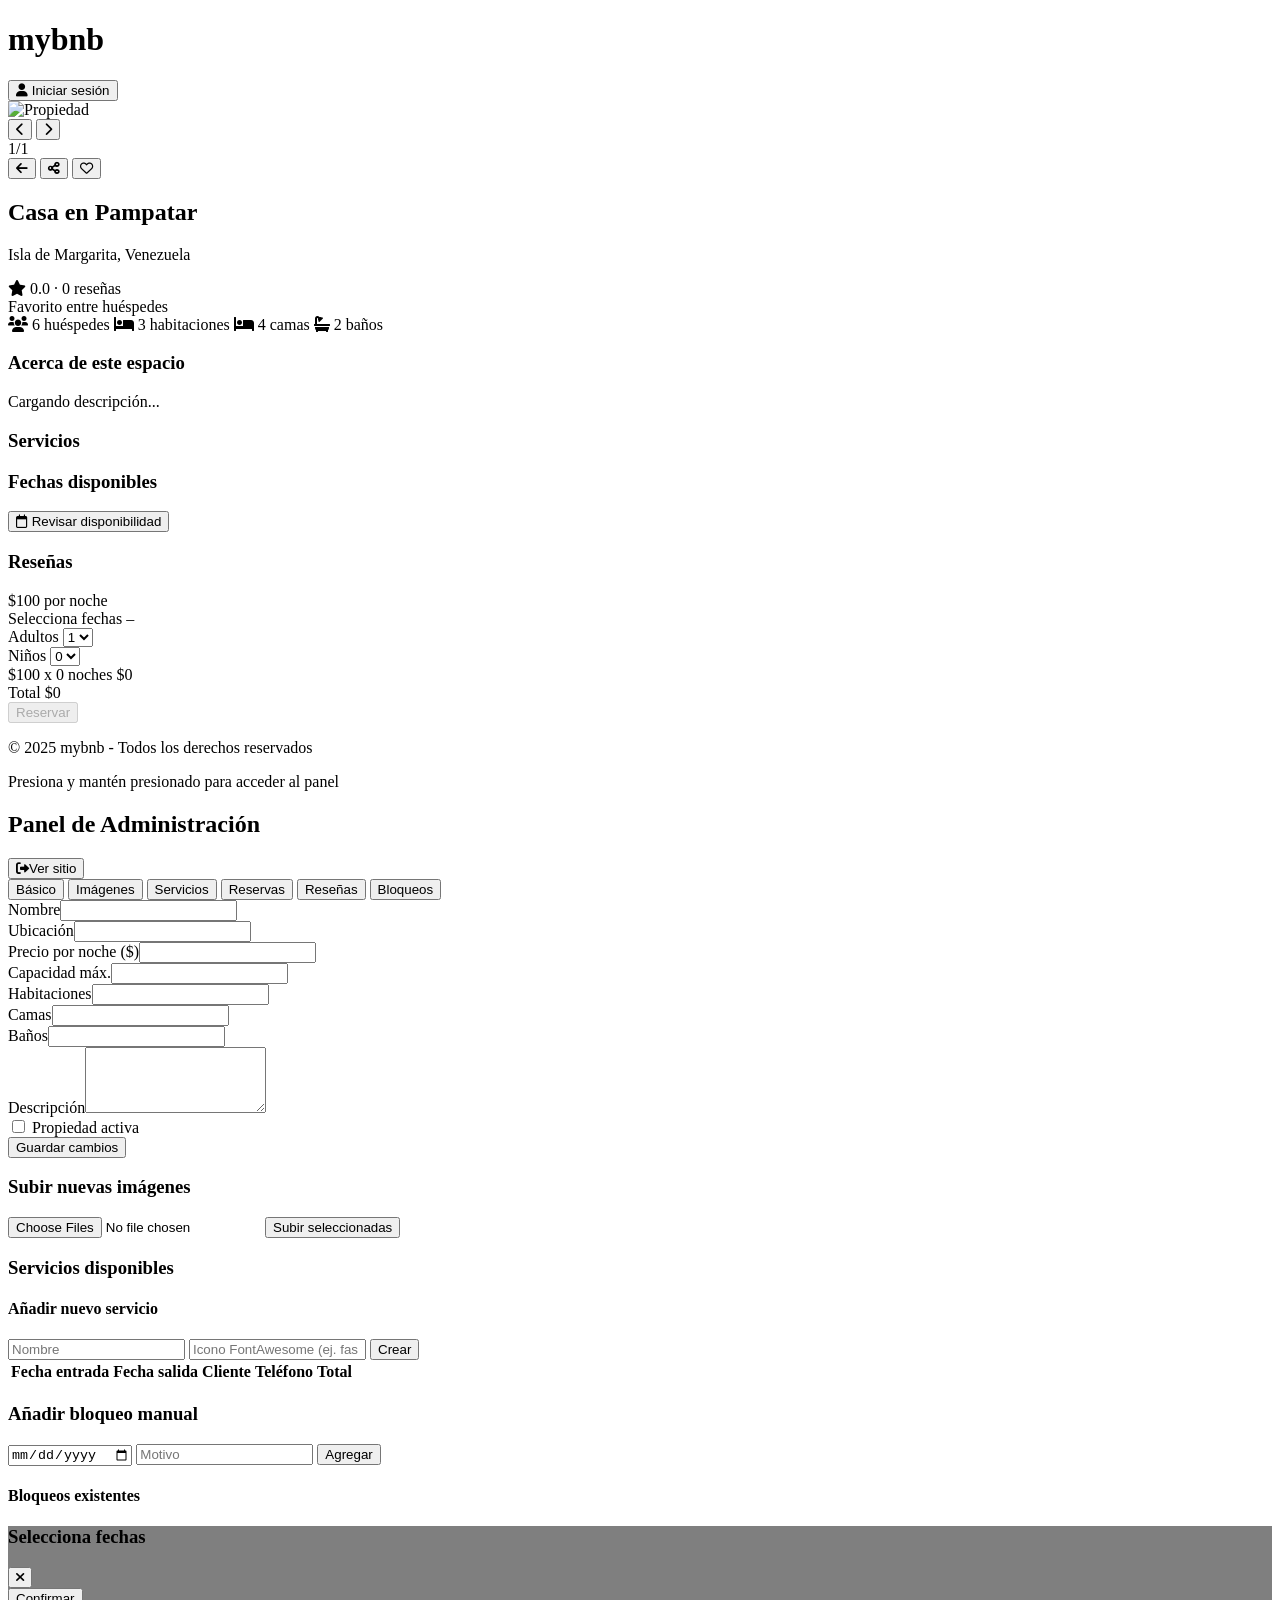
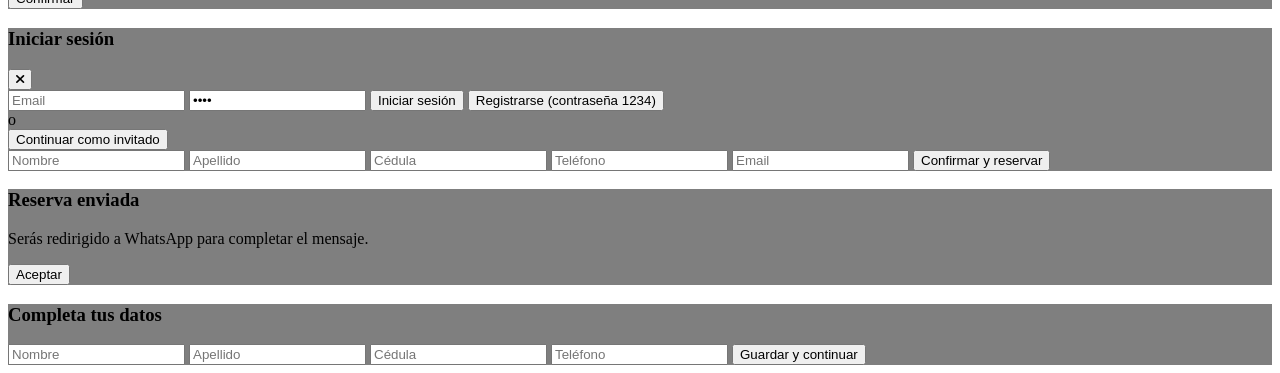
==== index.html @ 127f3fa3 "Update index.html" ====
<!DOCTYPE html>
<html lang="es">
<head>
    <meta charset="UTF-8">
    <meta name="viewport" content="width=device-width, initial-scale=1.0, maximum-scale=1.0, user-scalable=yes">
    <title>mybnb - Casa en Margarita</title>
    <!-- Tailwind CSS CDN -->
    <script src="https://cdn.tailwindcss.com"></script>
    <!-- Font Awesome -->
    <link rel="stylesheet" href="https://cdnjs.cloudflare.com/ajax/libs/font-awesome/6.0.0-beta3/css/all.min.css">
    <!-- Supabase JS -->
    <script src="https://cdn.jsdelivr.net/npm/@supabase/supabase-js@2"></script>
    <style>
        /* Estilos personalizados para el calendario y modales */
        .calendario-dia {
            @apply w-10 h-10 flex items-center justify-center rounded-full cursor-pointer transition;
        }
        .calendario-dia.ocupado {
            @apply bg-gray-200 text-gray-400 line-through cursor-not-allowed;
        }
        .calendario-dia.seleccionado {
            @apply bg-black text-white;
        }
        .calendario-dia.rango {
            @apply bg-gray-300;
        }
        .modal-overlay {
            background-color: rgba(0,0,0,0.5);
        }
        /* Estilo para la tarjeta de reserva fija en móvil */
        @media (max-width: 768px) {
            .reserva-sticky-mobile {
                position: fixed;
                bottom: 0;
                left: 0;
                right: 0;
                background: white;
                box-shadow: 0 -2px 10px rgba(0,0,0,0.1);
                padding: 1rem;
                z-index: 40;
                border-top-left-radius: 1rem;
                border-top-right-radius: 1rem;
            }
            body {
                padding-bottom: 120px; /* espacio para la tarjeta fija */
            }
        }
        .tab-panel {
            transition: opacity 0.2s;
        }
    </style>
</head>
<body class="bg-gray-50 font-sans antialiased">

<div id="app" class="relative min-h-screen">

    <!-- VISTA PÚBLICA (visible cuando no admin) -->
    <div id="publicView" class="pb-24 md:pb-0">
        <!-- HEADER -->
        <header class="bg-white shadow-sm sticky top-0 z-30">
            <div class="container mx-auto px-4 py-3 flex justify-between items-center">
                <h1 class="text-2xl font-bold text-gray-800">mybnb</h1>
                <div class="flex gap-3 items-center">
                    <button id="authBtn" class="bg-black text-white px-4 py-2 rounded-full text-sm hover:bg-gray-800 transition">
                        <i class="fas fa-user mr-1"></i> Iniciar sesión
                    </button>
                </div>
            </div>
        </header>

        <!-- CONTENIDO PRINCIPAL -->
        <main class="container mx-auto px-4 py-6 grid grid-cols-1 md:grid-cols-3 gap-8">
            <!-- Columna izquierda: info de la propiedad -->
            <div class="md:col-span-2">
                <!-- Carrusel de imágenes -->
                <div id="carrusel" class="relative rounded-2xl overflow-hidden mb-6">
                    <div class="relative h-96 md:h-[500px] bg-gray-200">
                        <img id="carruselImg" src="https://via.placeholder.com/1200x800?text=Cargando..." alt="Propiedad" class="w-full h-full object-cover">
                        <div class="absolute inset-0 flex items-center justify-between px-4">
                            <button id="carruselPrev" class="bg-white/80 hover:bg-white rounded-full w-10 h-10 flex items-center justify-center shadow-md"><i class="fas fa-chevron-left"></i></button>
                            <button id="carruselNext" class="bg-white/80 hover:bg-white rounded-full w-10 h-10 flex items-center justify-center shadow-md"><i class="fas fa-chevron-right"></i></button>
                        </div>
                        <div class="absolute bottom-4 right-4 bg-black/70 text-white px-3 py-1 rounded-full text-sm" id="carruselIndicador">1/1</div>
                        <div class="absolute top-4 left-4 flex gap-2">
                            <button class="bg-white/80 hover:bg-white rounded-full w-10 h-10 flex items-center justify-center shadow-md"><i class="fas fa-arrow-left"></i></button>
                            <button class="bg-white/80 hover:bg-white rounded-full w-10 h-10 flex items-center justify-center shadow-md"><i class="fas fa-share-alt"></i></button>
                            <button class="bg-white/80 hover:bg-white rounded-full w-10 h-10 flex items-center justify-center shadow-md"><i class="far fa-heart"></i></button>
                        </div>
                    </div>
                </div>

                <!-- Título y calificación -->
                <div class="flex justify-between items-start mb-4">
                    <div>
                        <h2 class="text-2xl font-semibold" id="propiedadNombre">Casa en Pampatar</h2>
                        <p class="text-gray-600" id="propiedadUbicacion">Isla de Margarita, Venezuela</p>
                    </div>
                    <div class="text-right">
                        <div class="flex items-center gap-1">
                            <i class="fas fa-star text-black"></i>
                            <span class="font-medium" id="promedioResenas">0.0</span>
                            <span class="text-gray-500"> · <span id="totalResenas">0</span> reseñas</span>
                        </div>
                        <span class="bg-green-100 text-green-800 text-xs px-2 py-1 rounded-full mt-1 inline-block">Favorito entre huéspedes</span>
                    </div>
                </div>

                <!-- Detalles rápidos -->
                <div class="flex flex-wrap gap-4 text-sm text-gray-600 mb-6 border-b pb-6">
                    <span><i class="fas fa-users mr-1"></i> <span id="propiedadCapacidad">6</span> huéspedes</span>
                    <span><i class="fas fa-bed mr-1"></i> <span id="propiedadHabitaciones">3</span> habitaciones</span>
                    <span><i class="fas fa-bed mr-1"></i> <span id="propiedadCamas">4</span> camas</span>
                    <span><i class="fas fa-bath mr-1"></i> <span id="propiedadBanos">2</span> baños</span>
                </div>

                <!-- Acerca de este espacio -->
                <div class="mb-8">
                    <h3 class="text-xl font-semibold mb-3">Acerca de este espacio</h3>
                    <p class="text-gray-700" id="propiedadDescripcion">Cargando descripción...</p>
                </div>

                <!-- Servicios -->
                <div class="mb-8">
                    <h3 class="text-xl font-semibold mb-4">Servicios</h3>
                    <div id="listaServicios" class="grid grid-cols-2 md:grid-cols-3 gap-4"></div>
                </div>

                <!-- Fechas disponibles (modal) -->
                <div class="mb-8">
                    <h3 class="text-xl font-semibold mb-3">Fechas disponibles</h3>
                    <button id="abrirCalendarioBtn" class="border rounded-lg px-6 py-3 hover:bg-gray-100 transition">
                        <i class="far fa-calendar mr-2"></i> Revisar disponibilidad
                    </button>
                </div>

                <!-- Reseñas -->
                <div class="mb-8">
                    <h3 class="text-xl font-semibold mb-4">Reseñas</h3>
                    <div id="listaResenas" class="space-y-6"></div>
                </div>
            </div>

            <!-- Columna derecha: tarjeta de reserva sticky -->
            <div class="md:col-span-1">
                <div id="reservaCard" class="bg-white rounded-2xl shadow-xl p-6 md:sticky md:top-24 border reserva-sticky-mobile">
                    <div class="flex justify-between items-center mb-4">
                        <span class="text-2xl font-semibold">$<span id="precioNoche">100</span></span>
                        <span class="text-gray-600">por noche</span>
                    </div>
                    <div id="fechasSeleccionadas" class="border rounded-lg p-3 mb-4 text-sm bg-gray-50">
                        <span id="checkInDisplay">Selecciona fechas</span> – <span id="checkOutDisplay"></span>
                    </div>
                    <div class="flex gap-4 mb-4">
                        <div class="flex-1">
                            <label class="block text-xs text-gray-500">Adultos</label>
                            <select id="adultosSelect" class="w-full border-b py-2">
                                <option>1</option><option>2</option><option>3</option><option>4</option><option>5</option><option>6</option>
                            </select>
                        </div>
                        <div class="flex-1">
                            <label class="block text-xs text-gray-500">Niños</label>
                            <select id="ninosSelect" class="w-full border-b py-2">
                                <option>0</option><option>1</option><option>2</option><option>3</option>
                            </select>
                        </div>
                    </div>
                    <div class="flex justify-between text-sm mb-4">
                        <span>$<span id="precioNocheCalc">100</span> x <span id="nochesCount">0</span> noches</span>
                        <span>$<span id="subtotal">0</span></span>
                    </div>
                    <div class="flex justify-between font-semibold text-lg mb-6">
                        <span>Total</span>
                        <span>$<span id="total">0</span></span>
                    </div>
                    <button id="reservarBtn" class="w-full bg-black text-white py-3 rounded-lg hover:bg-gray-800 transition disabled:bg-gray-300 disabled:cursor-not-allowed" disabled>
                        Reservar
                    </button>
                </div>
            </div>
        </main>

        <!-- FOOTER (con área de long-press) -->
        <footer id="footer" class="bg-white border-t mt-12 py-6 text-center text-gray-500 text-sm">
            <p>© 2025 mybnb - Todos los derechos reservados</p>
            <p class="text-xs mt-2">Presiona y mantén presionado para acceder al panel</p>
        </footer>
    </div>

    <!-- VISTA ADMIN (oculta por defecto) -->
    <div id="adminView" class="hidden bg-gray-100 min-h-screen">
        <div class="container mx-auto px-4 py-6">
            <div class="flex justify-between items-center mb-6">
                <h2 class="text-3xl font-bold">Panel de Administración</h2>
                <button id="salirAdminBtn" class="bg-black text-white px-4 py-2 rounded-lg text-sm">
                    <i class="fas fa-sign-out-alt mr-2"></i>Ver sitio
                </button>
            </div>

            <!-- Tabs -->
            <div class="border-b border-gray-300 mb-6">
                <nav class="flex flex-wrap gap-4">
                    <button data-tab="basico" class="tab-btn px-4 py-2 font-medium text-black border-b-2 border-black">Básico</button>
                    <button data-tab="imagenes" class="tab-btn px-4 py-2 font-medium text-gray-500">Imágenes</button>
                    <button data-tab="servicios" class="tab-btn px-4 py-2 font-medium text-gray-500">Servicios</button>
                    <button data-tab="reservas" class="tab-btn px-4 py-2 font-medium text-gray-500">Reservas</button>
                    <button data-tab="resenas" class="tab-btn px-4 py-2 font-medium text-gray-500">Reseñas</button>
                    <button data-tab="bloqueos" class="tab-btn px-4 py-2 font-medium text-gray-500">Bloqueos</button>
                </nav>
            </div>

            <!-- Contenido de los tabs -->
            <div id="tabBasico" class="tab-panel">
                <form id="formBasico" class="bg-white rounded-xl p-6 shadow max-w-2xl">
                    <div class="grid grid-cols-2 gap-4">
                        <div><label>Nombre</label><input type="text" id="adminNombre" class="border p-2 w-full rounded"></div>
                        <div><label>Ubicación</label><input type="text" id="adminUbicacion" class="border p-2 w-full rounded"></div>
                        <div><label>Precio por noche ($)</label><input type="number" id="adminPrecio" class="border p-2 w-full rounded"></div>
                        <div><label>Capacidad máx.</label><input type="number" id="adminCapacidad" class="border p-2 w-full rounded"></div>
                        <div><label>Habitaciones</label><input type="number" id="adminHabitaciones" class="border p-2 w-full rounded"></div>
                        <div><label>Camas</label><input type="number" id="adminCamas" class="border p-2 w-full rounded"></div>
                        <div><label>Baños</label><input type="number" id="adminBanos" class="border p-2 w-full rounded"></div>
                        <div class="col-span-2"><label>Descripción</label><textarea id="adminDescripcion" rows="4" class="border p-2 w-full rounded"></textarea></div>
                        <div class="col-span-2 flex items-center gap-2"><input type="checkbox" id="adminActiva"> <label>Propiedad activa</label></div>
                    </div>
                    <button type="submit" class="mt-4 bg-black text-white px-6 py-2 rounded-lg">Guardar cambios</button>
                </form>
            </div>

            <div id="tabImagenes" class="tab-panel hidden">
                <div class="bg-white rounded-xl p-6 shadow">
                    <h3 class="font-semibold mb-4">Subir nuevas imágenes</h3>
                    <input type="file" id="uploadImagenes" multiple accept="image/*" class="mb-4">
                    <button id="subirImagenesBtn" class="bg-black text-white px-4 py-2 rounded-lg mb-6">Subir seleccionadas</button>
                    <div id="galeriaAdmin" class="grid grid-cols-2 md:grid-cols-4 gap-4"></div>
                </div>
            </div>

            <div id="tabServicios" class="tab-panel hidden">
                <div class="bg-white rounded-xl p-6 shadow">
                    <h3 class="font-semibold mb-4">Servicios disponibles</h3>
                    <div id="serviciosChecklist" class="space-y-2 mb-6"></div>
                    <h4 class="font-medium">Añadir nuevo servicio</h4>
                    <div class="flex gap-2 mt-2">
                        <input type="text" id="nuevoServicioNombre" placeholder="Nombre" class="border p-2 rounded flex-1">
                        <input type="text" id="nuevoServicioIcono" placeholder="Icono FontAwesome (ej. fas fa-wifi)" class="border p-2 rounded flex-1">
                        <button id="crearServicioBtn" class="bg-black text-white px-4 py-2 rounded">Crear</button>
                    </div>
                </div>
            </div>

            <div id="tabReservas" class="tab-panel hidden">
                <div class="bg-white rounded-xl p-6 shadow overflow-auto">
                    <table class="min-w-full">
                        <thead><tr><th>Fecha entrada</th><th>Fecha salida</th><th>Cliente</th><th>Teléfono</th><th>Total</th></tr></thead>
                        <tbody id="tablaReservas"></tbody>
                    </table>
                </div>
            </div>

            <div id="tabResenas" class="tab-panel hidden">
                <div class="bg-white rounded-xl p-6 shadow">
                    <div id="listaResenasAdmin" class="space-y-4"></div>
                </div>
            </div>

            <div id="tabBloqueos" class="tab-panel hidden">
                <div class="bg-white rounded-xl p-6 shadow">
                    <h3 class="font-semibold mb-4">Añadir bloqueo manual</h3>
                    <div class="flex gap-2">
                        <input type="date" id="bloqueoFecha" class="border p-2 rounded">
                        <input type="text" id="bloqueoMotivo" placeholder="Motivo" class="border p-2 rounded flex-1">
                        <button id="agregarBloqueoBtn" class="bg-black text-white px-4 py-2 rounded">Agregar</button>
                    </div>
                    <h4 class="font-semibold mt-6 mb-2">Bloqueos existentes</h4>
                    <div id="listaBloqueos" class="space-y-2"></div>
                </div>
            </div>
        </div>
    </div>

    <!-- MODALES -->
    <!-- Modal calendario -->
    <div id="modalCalendario" class="fixed inset-0 modal-overlay hidden items-center justify-center z-50">
        <div class="bg-white rounded-2xl p-6 max-w-2xl w-full mx-4 max-h-[90vh] overflow-y-auto">
            <div class="flex justify-between items-center mb-4">
                <h3 class="text-xl font-semibold">Selecciona fechas</h3>
                <button id="cerrarCalendario" class="text-gray-500"><i class="fas fa-times"></i></button>
            </div>
            <div id="calendarioContainer" class="grid grid-cols-7 gap-1 text-center"></div>
            <div class="flex justify-end mt-6">
                <button id="confirmarFechas" class="bg-black text-white px-6 py-2 rounded-lg">Confirmar</button>
            </div>
        </div>
    </div>

    <!-- Modal autenticación / invitado -->
    <div id="modalAuth" class="fixed inset-0 modal-overlay hidden items-center justify-center z-50">
        <div class="bg-white rounded-2xl p-6 max-w-md w-full mx-4">
            <div class="flex justify-between items-center mb-4">
                <h3 class="text-xl font-semibold" id="authModalTitle">Iniciar sesión</h3>
                <button id="cerrarAuth" class="text-gray-500"><i class="fas fa-times"></i></button>
            </div>
            <div id="authForm">
                <input type="email" id="authEmail" placeholder="Email" class="border p-2 w-full rounded mb-3">
                <input type="password" id="authPassword" placeholder="Contraseña" value="1234" class="border p-2 w-full rounded mb-3">
                <button id="loginBtn" class="bg-black text-white px-4 py-2 w-full rounded mb-2">Iniciar sesión</button>
                <button id="registroBtn" class="bg-gray-200 px-4 py-2 w-full rounded">Registrarse (contraseña 1234)</button>
                <div class="my-4 text-center text-gray-500">o</div>
                <button id="invitadoBtn" class="border border-black text-black px-4 py-2 w-full rounded">Continuar como invitado</button>
            </div>
            <div id="invitadoForm" class="hidden">
                <input type="text" id="invitadoNombre" placeholder="Nombre" class="border p-2 w-full rounded mb-3">
                <input type="text" id="invitadoApellido" placeholder="Apellido" class="border p-2 w-full rounded mb-3">
                <input type="text" id="invitadoCedula" placeholder="Cédula" class="border p-2 w-full rounded mb-3">
                <input type="tel" id="invitadoTelefono" placeholder="Teléfono" class="border p-2 w-full rounded mb-3">
                <input type="email" id="invitadoEmail" placeholder="Email" class="border p-2 w-full rounded mb-3">
                <button id="confirmarInvitado" class="bg-black text-white px-4 py-2 w-full rounded">Confirmar y reservar</button>
            </div>
        </div>
    </div>

    <!-- Modal de confirmación de reserva -->
    <div id="modalConfirmacion" class="fixed inset-0 modal-overlay hidden items-center justify-center z-50">
        <div class="bg-white rounded-2xl p-6 max-w-sm w-full mx-4">
            <h3 class="text-xl font-semibold mb-4">Reserva enviada</h3>
            <p>Serás redirigido a WhatsApp para completar el mensaje.</p>
            <button id="cerrarConfirmacion" class="mt-4 bg-black text-white px-4 py-2 w-full rounded">Aceptar</button>
        </div>
    </div>

    <!-- Modal para completar datos de perfil (usuario autenticado) -->
    <div id="modalCompletarPerfil" class="fixed inset-0 modal-overlay hidden items-center justify-center z-50">
        <div class="bg-white rounded-2xl p-6 max-w-md w-full mx-4">
            <h3 class="text-xl font-semibold mb-4">Completa tus datos</h3>
            <input type="text" id="perfilNombre" placeholder="Nombre" class="border p-2 w-full rounded mb-3">
            <input type="text" id="perfilApellido" placeholder="Apellido" class="border p-2 w-full rounded mb-3">
            <input type="text" id="perfilCedula" placeholder="Cédula" class="border p-2 w-full rounded mb-3">
            <input type="tel" id="perfilTelefono" placeholder="Teléfono" class="border p-2 w-full rounded mb-3">
            <button id="guardarPerfilBtn" class="bg-black text-white px-4 py-2 w-full rounded">Guardar y continuar</button>
        </div>
    </div>
</div>

<script>
    (function() {
        // ==================== CONFIGURACIÓN SUPABASE ====================
        const SUPABASE_URL = 'https://aflnlhmlojfzrzfdpchz.supabase.co';
        
        // IMPORTANTE: Usamos la clave legacy anon (la larga) que SÍ funciona con RLS
        const SUPABASE_ANON_KEY = 'sb_publishable_epxLevdKzM7YI3GAXw2iSQ_jrbUuhzJ';
        
        // Verificación de que la librería está cargada
        if (!window.supabase) {
            console.error('¡La librería Supabase no se cargó! Verifica la conexión a internet y el script.');
        } else {
            console.log('Librería Supabase cargada correctamente.');
        }
        
        const supabase = window.supabase.createClient(SUPABASE_URL, SUPABASE_ANON_KEY);
        
        // Logs para depuración (puedes borrarlos después)
        console.log('Cliente Supabase creado:', supabase ? 'Sí' : 'No');
        console.log('URL:', SUPABASE_URL);
        console.log('KEY (primeros 20):', SUPABASE_ANON_KEY.substring(0,20) + '...');

        // ID de la propiedad que estamos gestionando (por ahora fijo)
        const PROPIEDAD_ID = 1;

        // Teléfono del anfitrión (para WhatsApp)
        const TELEFONO_ANFITRION = '+584248119014';

        // ==================== ESTADO GLOBAL ====================
        let currentUser = null; // usuario autenticado (objeto de Supabase Auth)
        let currentUserProfile = null; // perfil del usuario autenticado
        let isAdmin = false; // modo admin activado?
        let propiedad = {};
        let imagenes = [];
        let servicios = [];
        let serviciosPropiedad = [];
        let resenas = [];
        let reservas = [];
        let bloqueos = [];
        let fechasOcupadas = []; // fechas ocupadas como strings 'YYYY-MM-DD'
        let selectedCheckIn = null; // Date (UTC mediodía)
        let selectedCheckOut = null;
        let adultos = 2;
        let ninos = 0;
        let imagenesCarrusel = [];
        let currentCarruselIndex = 0;

        // ==================== FUNCIONES AUXILIARES ====================
        function parseDate(str) {
            // Retorna un objeto Date a las 12:00 UTC para evitar problemas de zona horaria
            const [y, m, d] = str.split('-');
            return new Date(Date.UTC(y, m-1, d, 12, 0, 0));
        }
        function formatDate(date) {
            return date.toISOString().split('T')[0];
        }

        function notificar(mensaje, error = false) {
            alert((error ? '❌ ' : '✅ ') + mensaje);
        }

        // ==================== CARGAR DATOS DE SUPABASE ====================
        async function cargarPropiedad() {
            try {
                const { data, error } = await supabase.from('propiedades').select('*').eq('id', PROPIEDAD_ID).single();
                if (error) { 
                    console.error('Error cargando propiedad', error); 
                    notificar('Error al cargar propiedad: ' + error.message, true); 
                } else {
                    propiedad = data;
                    actualizarUIPropiedad();
                }
            } catch (e) {
                console.error('Excepción en cargarPropiedad:', e);
                notificar('Error de conexión con Supabase', true);
            }
        }

        async function cargarImagenes() {
            const { data, error } = await supabase.from('imagenes').select('*').eq('propiedad_id', PROPIEDAD_ID).order('orden');
            if (error) console.error(error);
            else {
                imagenes = data;
                imagenesCarrusel = imagenes.map(img => img.url);
                if (imagenesCarrusel.length === 0) imagenesCarrusel = ['https://via.placeholder.com/1200x800?text=Sin+imagenes'];
                currentCarruselIndex = 0;
                actualizarCarrusel();
            }
        }

        async function cargarServicios() {
            const { data: todos, error: e1 } = await supabase.from('servicios').select('*');
            if (e1) console.error(e1);
            else servicios = todos;

            const { data: propserv, error: e2 } = await supabase.from('propiedad_servicios').select('servicio_id').eq('propiedad_id', PROPIEDAD_ID);
            if (e2) console.error(e2);
            else serviciosPropiedad = propserv.map(ps => ps.servicio_id);

            actualizarUIServicios();
        }

        async function cargarResenas() {
            const { data, error } = await supabase.from('resenas').select('*').eq('propiedad_id', PROPIEDAD_ID).eq('visible', true);
            if (error) console.error(error);
            else {
                resenas = data;
                actualizarUIResenas();
                calcularPromedio();
            }
        }

        async function cargarReservas() {
            const { data, error } = await supabase.from('reservas').select('*').eq('propiedad_id', PROPIEDAD_ID);
            if (error) console.error(error);
            else reservas = data;
        }

        async function cargarBloqueos() {
            const { data, error } = await supabase.from('bloqueos').select('*').eq('propiedad_id', PROPIEDAD_ID);
            if (error) console.error(error);
            else bloqueos = data;
        }

        async function actualizarFechasOcupadas() {
            fechasOcupadas = [];
            reservas.forEach(r => {
                let start = parseDate(r.check_in);
                let end = parseDate(r.check_out);
                for (let d = new Date(start); d < end; d.setUTCDate(d.getUTCDate() + 1)) {
                    fechasOcupadas.push(formatDate(d));
                }
            });
            bloqueos.forEach(b => {
                fechasOcupadas.push(b.fecha);
            });
        }

        async function cargarTodo() {
            await cargarPropiedad();
            await cargarImagenes();
            await cargarServicios();
            await cargarResenas();
            await cargarReservas();
            await cargarBloqueos();
            await actualizarFechasOcupadas();
            if (isAdmin) {
                renderAdminPanels();
            }
        }

        // ==================== UI PÚBLICA ====================
        function actualizarUIPropiedad() {
            document.getElementById('propiedadNombre').innerText = propiedad.nombre || 'Casa en Pampatar';
            document.getElementById('propiedadUbicacion').innerText = propiedad.ubicacion || 'Isla de Margarita';
            document.getElementById('propiedadCapacidad').innerText = propiedad.capacidad_max || '6';
            document.getElementById('propiedadHabitaciones').innerText = propiedad.habitaciones || '3';
            document.getElementById('propiedadCamas').innerText = propiedad.camas || '4';
            document.getElementById('propiedadBanos').innerText = propiedad.banos || '2';
            document.getElementById('propiedadDescripcion').innerText = propiedad.descripcion || 'Cargando descripción...';
            document.getElementById('precioNoche').innerText = propiedad.precio_noche || '100';
            document.getElementById('precioNocheCalc').innerText = propiedad.precio_noche || '100';
        }

        function actualizarUIServicios() {
            const container = document.getElementById('listaServicios');
            container.innerHTML = '';
            servicios.forEach(s => {
                if (serviciosPropiedad.includes(s.id)) {
                    const div = document.createElement('div');
                    div.className = 'flex items-center gap-2';
                    div.innerHTML = `<i class="${s.icono || 'fas fa-check'} text-gray-600"></i><span>${s.nombre}</span>`;
                    container.appendChild(div);
                }
            });
        }

        function actualizarUIResenas() {
            const container = document.getElementById('listaResenas');
            container.innerHTML = '';
            resenas.forEach(r => {
                const div = document.createElement('div');
                div.className = 'border-b pb-4';
                div.innerHTML = `
                    <div class="flex items-center gap-2 mb-2">
                        <div class="w-10 h-10 bg-gray-300 rounded-full flex items-center justify-center">
                            <i class="fas fa-user text-gray-500"></i>
                        </div>
                        <div>
                            <p class="font-medium">${r.nombre_cliente}</p>
                            <p class="text-sm text-gray-500">${r.fecha}</p>
                        </div>
                    </div>
                    <div class="flex items-center gap-1 mb-1">
                        ${Array.from({length:5}, (_,i) => `<i class="fas fa-star ${i<r.calificacion ? 'text-black' : 'text-gray-300'} text-sm"></i>`).join('')}
                    </div>
                    <p class="text-gray-700">${r.comentario}</p>
                `;
                container.appendChild(div);
            });
        }

        function calcularPromedio() {
            if (resenas.length === 0) {
                document.getElementById('promedioResenas').innerText = '0.0';
                document.getElementById('totalResenas').innerText = '0';
                return;
            }
            const sum = resenas.reduce((acc, r) => acc + r.calificacion, 0);
            const avg = (sum / resenas.length).toFixed(1);
            document.getElementById('promedioResenas').innerText = avg;
            document.getElementById('totalResenas').innerText = resenas.length;
        }

        // Carrusel
        function actualizarCarrusel() {
            const img = document.getElementById('carruselImg');
            img.src = imagenesCarrusel[currentCarruselIndex];
            document.getElementById('carruselIndicador').innerText = `${currentCarruselIndex+1}/${imagenesCarrusel.length}`;
        }

        document.getElementById('carruselPrev').addEventListener('click', ()=>{
            currentCarruselIndex = (currentCarruselIndex - 1 + imagenesCarrusel.length) % imagenesCarrusel.length;
            actualizarCarrusel();
        });
        document.getElementById('carruselNext').addEventListener('click', ()=>{
            currentCarruselIndex = (currentCarruselIndex + 1) % imagenesCarrusel.length;
            actualizarCarrusel();
        });

        // ==================== CALENDARIO Y SELECCIÓN DE FECHAS ====================
        const modalCalendario = document.getElementById('modalCalendario');
        const abrirCalendarioBtn = document.getElementById('abrirCalendarioBtn');
        const cerrarCalendario = document.getElementById('cerrarCalendario');
        const calendarioContainer = document.getElementById('calendarioContainer');
        const confirmarFechas = document.getElementById('confirmarFechas');
        let currentMonth = new Date();
        currentMonth.setDate(1);

        function generarCalendario() {
            const year = currentMonth.getUTCFullYear();
            const month = currentMonth.getUTCMonth();
            const primerDia = new Date(Date.UTC(year, month, 1));
            const ultimoDia = new Date(Date.UTC(year, month+1, 0));
            const diasEnMes = ultimoDia.getUTCDate();
            let html = '';
            const diasSemana = ['Do', 'Lu', 'Ma', 'Mi', 'Ju', 'Vi', 'Sa'];
            diasSemana.forEach(d => html += `<div class="font-semibold text-sm">${d}</div>`);

            // Ajuste: primerDia.getUTCDay() da el día de la semana (0=domingo)
            for (let i = 0; i < primerDia.getUTCDay(); i++) html += '<div></div>';

            for (let d = 1; d <= diasEnMes; d++) {
                const fecha = new Date(Date.UTC(year, month, d, 12));
                const fechaStr = formatDate(fecha);
                const ocupado = fechasOcupadas.includes(fechaStr);
                const seleccionado = (selectedCheckIn && formatDate(selectedCheckIn) === fechaStr) || (selectedCheckOut && formatDate(selectedCheckOut) === fechaStr);
                const enRango = selectedCheckIn && selectedCheckOut && fecha > selectedCheckIn && fecha < selectedCheckOut && !ocupado;
                let clase = 'calendario-dia';
                if (ocupado) clase += ' ocupado';
                if (seleccionado) clase += ' seleccionado';
                else if (enRango) clase += ' rango';
                html += `<div class="${clase}" data-fecha="${fechaStr}">${d}</div>`;
            }
            calendarioContainer.innerHTML = html;

            document.querySelectorAll('.calendario-dia:not(.ocupado)').forEach(el => {
                el.addEventListener('click', (e) => {
                    const fechaStr = e.target.dataset.fecha;
                    const fecha = parseDate(fechaStr);
                    if (!selectedCheckIn || (selectedCheckIn && selectedCheckOut)) {
                        selectedCheckIn = fecha;
                        selectedCheckOut = null;
                    } else if (selectedCheckIn && !selectedCheckOut) {
                        if (fecha <= selectedCheckIn) {
                            selectedCheckIn = fecha;
                        } else {
                            // Verificar disponibilidad del rango
                            rangoDisponible(selectedCheckIn, fecha).then(disponible => {
                                if (disponible) {
                                    selectedCheckOut = fecha;
                                } else {
                                    notificar('Hay fechas ocupadas en el rango seleccionado', true);
                                }
                                generarCalendario();
                                actualizarResumenFechas();
                            });
                            return; // evitar doble render
                        }
                    }
                    generarCalendario();
                    actualizarResumenFechas();
                });
            });
        }

        async function rangoDisponible(checkIn, checkOut) {
            const checkInStr = formatDate(checkIn);
            const checkOutStr = formatDate(checkOut);
            // Verificar reservas que se solapen
            const { data: reservasOcupadas } = await supabase
                .from('reservas')
                .select('*')
                .eq('propiedad_id', PROPIEDAD_ID)
                .or(`check_in.lt.${checkOutStr},check_out.gt.${checkInStr}`);
            if (reservasOcupadas && reservasOcupadas.length > 0) return false;
            // Verificar bloqueos en el rango
            const { data: bloqueosRango } = await supabase
                .from('bloqueos')
                .select('*')
                .eq('propiedad_id', PROPIEDAD_ID)
                .gte('fecha', checkInStr)
                .lt('fecha', checkOutStr);
            if (bloqueosRango && bloqueosRango.length > 0) return false;
            return true;
        }

        function actualizarResumenFechas() {
            if (selectedCheckIn) {
                document.getElementById('checkInDisplay').innerText = selectedCheckIn.toLocaleDateString();
            } else {
                document.getElementById('checkInDisplay').innerText = 'Selecciona fechas';
            }
            if (selectedCheckOut) {
                document.getElementById('checkOutDisplay').innerText = selectedCheckOut.toLocaleDateString();
            } else {
                document.getElementById('checkOutDisplay').innerText = '';
            }
            calcularTotal();
            // Habilitar/deshabilitar botón reservar
            document.getElementById('reservarBtn').disabled = !(selectedCheckIn && selectedCheckOut);
        }

        function calcularTotal() {
            if (selectedCheckIn && selectedCheckOut) {
                const noches = Math.round((selectedCheckOut - selectedCheckIn) / (1000*60*60*24));
                document.getElementById('nochesCount').innerText = noches;
                const precio = propiedad.precio_noche || 100;
                const subtotal = noches * precio;
                document.getElementById('subtotal').innerText = subtotal;
                document.getElementById('total').innerText = subtotal;
            } else {
                document.getElementById('nochesCount').innerText = '0';
                document.getElementById('subtotal').innerText = '0';
                document.getElementById('total').innerText = '0';
            }
        }

        abrirCalendarioBtn.addEventListener('click', ()=>{
            modalCalendario.classList.remove('hidden');
            modalCalendario.classList.add('flex');
            generarCalendario();
        });
        cerrarCalendario.addEventListener('click', ()=>{
            modalCalendario.classList.add('hidden');
        });
        confirmarFechas.addEventListener('click', ()=>{
            modalCalendario.classList.add('hidden');
            actualizarResumenFechas();
        });

        // Cerrar modal al hacer clic fuera
        modalCalendario.addEventListener('click', (e) => {
            if (e.target === modalCalendario) modalCalendario.classList.add('hidden');
        });

        // ==================== AUTENTICACIÓN Y MODALES ====================
        const modalAuth = document.getElementById('modalAuth');
        const authForm = document.getElementById('authForm');
        const invitadoForm = document.getElementById('invitadoForm');
        const loginBtn = document.getElementById('loginBtn');
        const registroBtn = document.getElementById('registroBtn');
        const invitadoBtn = document.getElementById('invitadoBtn');
        const cerrarAuth = document.getElementById('cerrarAuth');
        const confirmarInvitado = document.getElementById('confirmarInvitado');
        const modalCompletarPerfil = document.getElementById('modalCompletarPerfil');
        const guardarPerfilBtn = document.getElementById('guardarPerfilBtn');

        authBtn.addEventListener('click', ()=>{
            modalAuth.classList.remove('hidden');
            modalAuth.classList.add('flex');
            authForm.classList.remove('hidden');
            invitadoForm.classList.add('hidden');
        });

        cerrarAuth.addEventListener('click', ()=> modalAuth.classList.add('hidden'));
        modalAuth.addEventListener('click', (e) => { if (e.target === modalAuth) modalAuth.classList.add('hidden'); });

        loginBtn.addEventListener('click', async ()=>{
            const email = document.getElementById('authEmail').value;
            const password = document.getElementById('authPassword').value;
            const { data, error } = await supabase.auth.signInWithPassword({ email, password });
            if (error) {
                notificar('Error: ' + error.message, true);
            } else {
                currentUser = data.user;
                // Cargar perfil
                const { data: perfil } = await supabase.from('perfiles').select('*').eq('id', currentUser.id).single();
                currentUserProfile = perfil;
                notificar('Sesión iniciada');
                modalAuth.classList.add('hidden');
                authBtn.innerHTML = '<i class="fas fa-user mr-1"></i> ' + (currentUser.email || 'Usuario');
                // Si hay una reserva pendiente, continuar
                if (window.reservaPendiente) {
                    window.reservaPendiente = false;
                    await verificarPerfilYReservar();
                }
            }
        });

        registroBtn.addEventListener('click', async ()=>{
            const email = document.getElementById('authEmail').value;
            if (!email) { notificar('Ingresa un email', true); return; }
            const password = '1234';
            const { data, error } = await supabase.auth.signUp({ email, password });
            if (error) {
                notificar('Error: ' + error.message, true);
            } else {
                currentUser = data.user;
                // Crear perfil vacío
                await supabase.from('perfiles').insert({ id: currentUser.id, nombre: '', apellido: '', cedula: '', telefono: '' });
                currentUserProfile = { id: currentUser.id, nombre: '', apellido: '', cedula: '', telefono: '' };
                notificar('Registro exitoso. Tu contraseña es 1234');
                modalAuth.classList.add('hidden');
                authBtn.innerHTML = '<i class="fas fa-user mr-1"></i> ' + currentUser.email;
                if (window.reservaPendiente) {
                    window.reservaPendiente = false;
                    await verificarPerfilYReservar();
                }
            }
        });

        invitadoBtn.addEventListener('click', ()=>{
            authForm.classList.add('hidden');
            invitadoForm.classList.remove('hidden');
        });

        confirmarInvitado.addEventListener('click', async ()=>{
            const nombre = document.getElementById('invitadoNombre').value;
            const apellido = document.getElementById('invitadoApellido').value;
            const cedula = document.getElementById('invitadoCedula').value;
            const telefono = document.getElementById('invitadoTelefono').value;
            const email = document.getElementById('invitadoEmail').value;
            if (!nombre || !apellido || !cedula || !telefono || !email) {
                notificar('Todos los campos son obligatorios', true);
                return;
            }
            await procesarReserva({ nombre, apellido, cedula, telefono, email, usuario_id: null });
            modalAuth.classList.add('hidden');
        });

        // Función para verificar si el perfil está completo y reservar
        async function verificarPerfilYReservar() {
            if (!currentUser) return;
            const { data: perfil } = await supabase.from('perfiles').select('*').eq('id', currentUser.id).single();
            if (!perfil || !perfil.nombre || !perfil.apellido || !perfil.cedula || !perfil.telefono) {
                // Mostrar modal para completar perfil
                modalCompletarPerfil.classList.remove('hidden');
                modalCompletarPerfil.classList.add('flex');
                // Rellenar campos si existen
                document.getElementById('perfilNombre').value = perfil?.nombre || '';
                document.getElementById('perfilApellido').value = perfil?.apellido || '';
                document.getElementById('perfilCedula').value = perfil?.cedula || '';
                document.getElementById('perfilTelefono').value = perfil?.telefono || '';
                return;
            }
            // Perfil completo, proceder
            await procesarReserva({
                nombre: perfil.nombre,
                apellido: perfil.apellido,
                cedula: perfil.cedula,
                telefono: perfil.telefono,
                email: currentUser.email,
                usuario_id: currentUser.id
            });
        }

        guardarPerfilBtn.addEventListener('click', async ()=>{
            const nombre = document.getElementById('perfilNombre').value;
            const apellido = document.getElementById('perfilApellido').value;
            const cedula = document.getElementById('perfilCedula').value;
            const telefono = document.getElementById('perfilTelefono').value;
            if (!nombre || !apellido || !cedula || !telefono) {
                notificar('Todos los campos son obligatorios', true);
                return;
            }
            await supabase.from('perfiles').update({ nombre, apellido, cedula, telefono }).eq('id', currentUser.id);
            modalCompletarPerfil.classList.add('hidden');
            // Volver a cargar perfil y continuar reserva
            const { data: perfil } = await supabase.from('perfiles').select('*').eq('id', currentUser.id).single();
            currentUserProfile = perfil;
            await procesarReserva({
                nombre: perfil.nombre,
                apellido: perfil.apellido,
                cedula: perfil.cedula,
                telefono: perfil.telefono,
                email: currentUser.email,
                usuario_id: currentUser.id
            });
        });

        // ==================== PROCESO DE RESERVA ====================
        document.getElementById('reservarBtn').addEventListener('click', async ()=>{
            if (!selectedCheckIn || !selectedCheckOut) {
                notificar('Selecciona fechas de entrada y salida', true);
                return;
            }
            // Verificar disponibilidad nuevamente (por si cambió)
            if (!(await rangoDisponible(selectedCheckIn, selectedCheckOut))) {
                notificar('Las fechas seleccionadas ya no están disponibles', true);
                // Recargar ocupadas
                await cargarReservas();
                await cargarBloqueos();
                await actualizarFechasOcupadas();
                generarCalendario();
                return;
            }

            if (!currentUser) {
                // Mostrar modal de autenticación y marcar reserva pendiente
                window.reservaPendiente = true;
                modalAuth.classList.remove('hidden');
                modalAuth.classList.add('flex');
                authForm.classList.remove('hidden');
                invitadoForm.classList.add('hidden');
                return;
            }

            await verificarPerfilYReservar();
        });

        async function procesarReserva(datosCliente) {
            const checkInStr = formatDate(selectedCheckIn);
            const checkOutStr = formatDate(selectedCheckOut);
            const noches = Math.round((selectedCheckOut - selectedCheckIn) / (1000*60*60*24));
            const total = noches * (propiedad.precio_noche || 100);
            const adultos = parseInt(document.getElementById('adultosSelect').value);
            const ninos = parseInt(document.getElementById('ninosSelect').value);

            const { error } = await supabase.from('reservas').insert({
                propiedad_id: PROPIEDAD_ID,
                usuario_id: datosCliente.usuario_id,
                check_in: checkInStr,
                check_out: checkOutStr,
                adultos,
                ninos,
                total,
                cliente_nombre: datosCliente.nombre,
                cliente_apellido: datosCliente.apellido,
                cliente_cedula: datosCliente.cedula,
                cliente_telefono: datosCliente.telefono,
                cliente_email: datosCliente.email
            });
            if (error) {
                notificar('Error al guardar reserva: ' + error.message, true);
                return;
            }

            const mensaje = `Hola, quiero reservar la Casa en Playa El Ángel del ${checkInStr} al ${checkOutStr} para ${adultos+ninos} personas. El total estimado es de $${total}. Mis datos: ${datosCliente.nombre} ${datosCliente.apellido}, cédula ${datosCliente.cedula}, teléfono ${datosCliente.telefono}.`;
            const url = `https://wa.me/${TELEFONO_ANFITRION}?text=${encodeURIComponent(mensaje)}`;
            window.open(url, '_blank');

            document.getElementById('modalConfirmacion').classList.remove('hidden');
            document.getElementById('modalConfirmacion').classList.add('flex');
        }

        document.getElementById('cerrarConfirmacion').addEventListener('click', ()=>{
            document.getElementById('modalConfirmacion').classList.add('hidden');
        });
        document.getElementById('modalConfirmacion').addEventListener('click', (e) => {
            if (e.target === document.getElementById('modalConfirmacion')) {
                document.getElementById('modalConfirmacion').classList.add('hidden');
            }
        });

        // ==================== PANEL ADMIN ====================
        let longPressTimer;
        let touchMoved = false;

        footer.addEventListener('touchstart', (e) => {
            touchMoved = false;
            longPressTimer = setTimeout(() => {
                if (!touchMoved) {
                    let user = prompt('Usuario:');
                    if (user === 'mikedazs') {
                        let pass = prompt('Contraseña:');
                        if (pass === 'astroyluna') {
                            isAdmin = true;
                            publicView.classList.add('hidden');
                            adminView.classList.remove('hidden');
                            cargarTodo(); // recargar con datos para admin
                        } else {
                            alert('Contraseña incorrecta');
                        }
                    } else {
                        alert('Usuario incorrecto');
                    }
                }
            }, 1000);
        });
        footer.addEventListener('touchmove', () => {
            touchMoved = true;
            clearTimeout(longPressTimer);
        });
        footer.addEventListener('touchend', () => clearTimeout(longPressTimer));
        footer.addEventListener('touchcancel', () => clearTimeout(longPressTimer));

        salirAdminBtn.addEventListener('click', ()=>{
            isAdmin = false;
            publicView.classList.remove('hidden');
            adminView.classList.add('hidden');
        });

        // Tabs admin
        const tabBtns = document.querySelectorAll('.tab-btn');
        const tabPanels = document.querySelectorAll('.tab-panel');
        tabBtns.forEach(btn => {
            btn.addEventListener('click', ()=>{
                const tab = btn.dataset.tab;
                tabBtns.forEach(b => b.classList.remove('border-black', 'text-black'));
                tabBtns.forEach(b => b.classList.add('text-gray-500'));
                btn.classList.add('border-black', 'text-black');
                tabPanels.forEach(p => p.classList.add('hidden'));
                document.getElementById(`tab${tab.charAt(0).toUpperCase()+tab.slice(1)}`).classList.remove('hidden');
            });
        });

        // Renderizar paneles admin
        async function renderAdminPanels() {
            // Básico
            document.getElementById('adminNombre').value = propiedad.nombre || '';
            document.getElementById('adminUbicacion').value = propiedad.ubicacion || '';
            document.getElementById('adminPrecio').value = propiedad.precio_noche || '';
            document.getElementById('adminCapacidad').value = propiedad.capacidad_max || '';
            document.getElementById('adminHabitaciones').value = propiedad.habitaciones || '';
            document.getElementById('adminCamas').value = propiedad.camas || '';
            document.getElementById('adminBanos').value = propiedad.banos || '';
            document.getElementById('adminDescripcion').value = propiedad.descripcion || '';
            document.getElementById('adminActiva').checked = propiedad.activa || false;

            // Imágenes
            const galeriaAdmin = document.getElementById('galeriaAdmin');
            galeriaAdmin.innerHTML = '';
            imagenes.forEach(img => {
                const div = document.createElement('div');
                div.className = 'relative';
                div.innerHTML = `
                    <img src="${img.url}" class="w-full h-32 object-cover rounded">
                    <button data-id="${img.id}" class="eliminar-img absolute top-1 right-1 bg-red-500 text-white w-6 h-6 rounded-full flex items-center justify-center"><i class="fas fa-trash"></i></button>
                `;
                galeriaAdmin.appendChild(div);
            });
            document.querySelectorAll('.eliminar-img').forEach(btn => {
                btn.addEventListener('click', async (e) => {
                    const id = e.currentTarget.dataset.id;
                    if (confirm('¿Eliminar imagen?')) {
                        await supabase.from('imagenes').delete().eq('id', id);
                        await cargarImagenes();
                        renderAdminPanels();
                    }
                });
            });

            // Servicios checklist
            const checklist = document.getElementById('serviciosChecklist');
            checklist.innerHTML = '';
            servicios.forEach(s => {
                const checked = serviciosPropiedad.includes(s.id) ? 'checked' : '';
                const div = document.createElement('div');
                div.className = 'flex items-center gap-2';
                div.innerHTML = `<input type="checkbox" data-id="${s.id}" ${checked} class="servicio-check"> <i class="${s.icono} w-6"></i> ${s.nombre}`;
                checklist.appendChild(div);
            });
            document.querySelectorAll('.servicio-check').forEach(chk => {
                chk.addEventListener('change', async (e) => {
                    const servicioId = parseInt(e.target.dataset.id);
                    if (e.target.checked) {
                        await supabase.from('propiedad_servicios').insert({ propiedad_id: PROPIEDAD_ID, servicio_id: servicioId });
                    } else {
                        await supabase.from('propiedad_servicios').delete().eq('propiedad_id', PROPIEDAD_ID).eq('servicio_id', servicioId);
                    }
                    const { data } = await supabase.from('propiedad_servicios').select('servicio_id').eq('propiedad_id', PROPIEDAD_ID);
                    serviciosPropiedad = data.map(d => d.servicio_id);
                });
            });

            // Reservas
            const tbody = document.getElementById('tablaReservas');
            tbody.innerHTML = '';
            reservas.forEach(r => {
                const tr = document.createElement('tr');
                tr.innerHTML = `<td>${r.check_in}</td><td>${r.check_out}</td><td>${r.cliente_nombre} ${r.cliente_apellido}</td><td>${r.cliente_telefono}</td><td>$${r.total}</td>`;
                tbody.appendChild(tr);
            });

            // Reseñas admin
            const resenasAdmin = document.getElementById('listaResenasAdmin');
            resenasAdmin.innerHTML = '';
            const { data: todasResenas } = await supabase.from('resenas').select('*').eq('propiedad_id', PROPIEDAD_ID);
            if (todasResenas) {
                todasResenas.forEach(r => {
                    const div = document.createElement('div');
                    div.className = 'flex justify-between items-center border-b pb-2';
                    div.innerHTML = `
                        <div>
                            <p><strong>${r.nombre_cliente}</strong> (${r.calificacion}★) - ${r.fecha}</p>
                            <p>${r.comentario}</p>
                        </div>
                        <button data-id="${r.id}" class="toggle-resena ${r.visible ? 'bg-green-500' : 'bg-gray-400'} text-white px-3 py-1 rounded text-sm">
                            ${r.visible ? 'Ocultar' : 'Mostrar'}
                        </button>
                    `;
                    resenasAdmin.appendChild(div);
                });
            }
            document.querySelectorAll('.toggle-resena').forEach(btn => {
                btn.addEventListener('click', async (e) => {
                    const id = e.target.dataset.id;
                    const visible = e.target.innerText === 'Ocultar' ? false : true;
                    await supabase.from('resenas').update({ visible }).eq('id', id);
                    renderAdminPanels(); // recargar
                });
            });

            // Bloqueos
            const listaBloqueos = document.getElementById('listaBloqueos');
            listaBloqueos.innerHTML = '';
            bloqueos.forEach(b => {
                const div = document.createElement('div');
                div.className = 'flex justify-between items-center border p-2 rounded';
                div.innerHTML = `
                    <span>${b.fecha} - ${b.motivo || 'Sin motivo'}</span>
                    <button data-id="${b.id}" class="eliminar-bloqueo text-red-500"><i class="fas fa-trash"></i></button>
                `;
                listaBloqueos.appendChild(div);
            });
            document.querySelectorAll('.eliminar-bloqueo').forEach(btn => {
                btn.addEventListener('click', async (e) => {
                    const id = e.currentTarget.dataset.id;
                    await supabase.from('bloqueos').delete().eq('id', id);
                    await cargarBloqueos();
                    renderAdminPanels();
                });
            });
        }

        // Guardar básico
        document.getElementById('formBasico').addEventListener('submit', async (e) => {
            e.preventDefault();
            const updates = {
                nombre: document.getElementById('adminNombre').value,
                ubicacion: document.getElementById('adminUbicacion').value,
                precio_noche: parseFloat(document.getElementById('adminPrecio').value),
                capacidad_max: parseInt(document.getElementById('adminCapacidad').value),
                habitaciones: parseInt(document.getElementById('adminHabitaciones').value),
                camas: parseInt(document.getElementById('adminCamas').value),
                banos: parseInt(document.getElementById('adminBanos').value),
                descripcion: document.getElementById('adminDescripcion').value,
                activa: document.getElementById('adminActiva').checked
            };
            await supabase.from('propiedades').update(updates).eq('id', PROPIEDAD_ID);
            notificar('Propiedad actualizada');
            await cargarPropiedad();
        });

        // Subir imágenes
        document.getElementById('subirImagenesBtn').addEventListener('click', async () => {
            const files = document.getElementById('uploadImagenes').files;
            if (files.length === 0) return;
            for (let file of files) {
                const nombreUnico = `${Date.now()}_${Math.random().toString(36).substring(2)}_${file.name}`;
                const { error } = await supabase.storage.from('imagenes').upload(nombreUnico, file);
                if (error) {
                    console.error(error);
                    notificar('Error al subir ' + file.name, true);
                    continue;
                }
                const url = supabase.storage.from('imagenes').getPublicUrl(nombreUnico).data.publicUrl;
                await supabase.from('imagenes').insert({ propiedad_id: PROPIEDAD_ID, url, orden: 999 });
            }
            await cargarImagenes();
            renderAdminPanels();
            notificar('Imágenes subidas');
        });

        // Crear servicio
        document.getElementById('crearServicioBtn').addEventListener('click', async () => {
            const nombre = document.getElementById('nuevoServicioNombre').value;
            const icono = document.getElementById('nuevoServicioIcono').value;
            if (!nombre) return;
            await supabase.from('servicios').insert({ nombre, icono });
            await cargarServicios();
            renderAdminPanels();
        });

        // Agregar bloqueo
        document.getElementById('agregarBloqueoBtn').addEventListener('click', async () => {
            const fecha = document.getElementById('bloqueoFecha').value;
            const motivo = document.getElementById('bloqueoMotivo').value;
            if (!fecha) return;
            await supabase.from('bloqueos').insert({ propiedad_id: PROPIEDAD_ID, fecha, motivo });
            await cargarBloqueos();
            renderAdminPanels();
        });

        // ==================== INICIALIZACIÓN ====================
        window.addEventListener('load', () => {
            cargarTodo();
        });
    })();
</script>

<!-- 
    =====================================================
    SCRIPT SQL PARA CREAR LAS TABLAS EN SUPABASE
    (Ejecutar en el editor SQL de Supabase)
    =====================================================

CREATE TABLE propiedades (
  id SERIAL PRIMARY KEY,
  nombre TEXT NOT NULL,
  ubicacion TEXT,
  descripcion TEXT,
  precio_noche DECIMAL(10,2) NOT NULL,
  capacidad_max INT,
  habitaciones INT,
  camas INT,
  banos INT,
  imagen_portada TEXT,
  activa BOOLEAN DEFAULT true,
  created_at TIMESTAMP DEFAULT NOW()
);

CREATE TABLE servicios (
  id SERIAL PRIMARY KEY,
  nombre TEXT NOT NULL,
  icono TEXT
);

CREATE TABLE propiedad_servicios (
  propiedad_id INT REFERENCES propiedades(id) ON DELETE CASCADE,
  servicio_id INT REFERENCES servicios(id) ON DELETE CASCADE,
  PRIMARY KEY (propiedad_id, servicio_id)
);

CREATE TABLE imagenes (
  id SERIAL PRIMARY KEY,
  propiedad_id INT REFERENCES propiedades(id) ON DELETE CASCADE,
  url TEXT NOT NULL,
  orden INT DEFAULT 0
);

CREATE TABLE perfiles (
  id UUID REFERENCES auth.users(id) PRIMARY KEY,
  nombre TEXT,
  apellido TEXT,
  cedula TEXT,
  telefono TEXT,
  created_at TIMESTAMP DEFAULT NOW()
);

CREATE TABLE reservas (
  id SERIAL PRIMARY KEY,
  propiedad_id INT REFERENCES propiedades(id) ON DELETE CASCADE,
  usuario_id UUID REFERENCES auth.users(id) ON DELETE SET NULL,
  check_in DATE NOT NULL,
  check_out DATE NOT NULL,
  adultos INT NOT NULL,
  ninos INT DEFAULT 0,
  total DECIMAL(10,2) NOT NULL,
  cliente_nombre TEXT,
  cliente_apellido TEXT,
  cliente_cedula TEXT,
  cliente_telefono TEXT,
  cliente_email TEXT,
  created_at TIMESTAMP DEFAULT NOW()
);

CREATE TABLE resenas (
  id SERIAL PRIMARY KEY,
  propiedad_id INT REFERENCES propiedades(id) ON DELETE CASCADE,
  usuario_id UUID REFERENCES auth.users(id) ON DELETE SET NULL,
  nombre_cliente TEXT NOT NULL,
  avatar_url TEXT,
  calificacion INT CHECK (calificacion >= 1 AND calificacion <= 5),
  comentario TEXT,
  fecha DATE DEFAULT CURRENT_DATE,
  visible BOOLEAN DEFAULT true
);

CREATE TABLE bloqueos (
  id SERIAL PRIMARY KEY,
  propiedad_id INT REFERENCES propiedades(id) ON DELETE CASCADE,
  fecha DATE NOT NULL,
  motivo TEXT
);

INSERT INTO servicios (nombre, icono) VALUES
('Cocina', 'fas fa-utensils'),
('WiFi', 'fas fa-wifi'),
('Aire acondicionado', 'fas fa-wind'),
('Estacionamiento', 'fas fa-parking'),
('Mascotas permitidas', 'fas fa-dog'),
('TV', 'fas fa-tv'),
('Piscina', 'fas fa-swimmer'),
('Lavadora', 'fas fa-tshirt');

-- Insertar propiedad de ejemplo
INSERT INTO propiedades (nombre, ubicacion, descripcion, precio_noche, capacidad_max, habitaciones, camas, banos, activa)
VALUES (
  'Villas Pan de Azúcar en Pampatar',
  'Isla de Margarita, Venezuela',
  'Una hermosa casa townhouse en un exclusivo conjunto cerrado, ideal para disfrutar en familia o con amigos. Cuenta con sala, comedor, cocina integrada, 3 habitaciones, 2 baños, aire acondicionado, WiFi, lavadora, estacionamiento privado y seguridad 24h.',
  100,
  6,
  3,
  4,
  2,
  true
);
-->
</body>
</html>
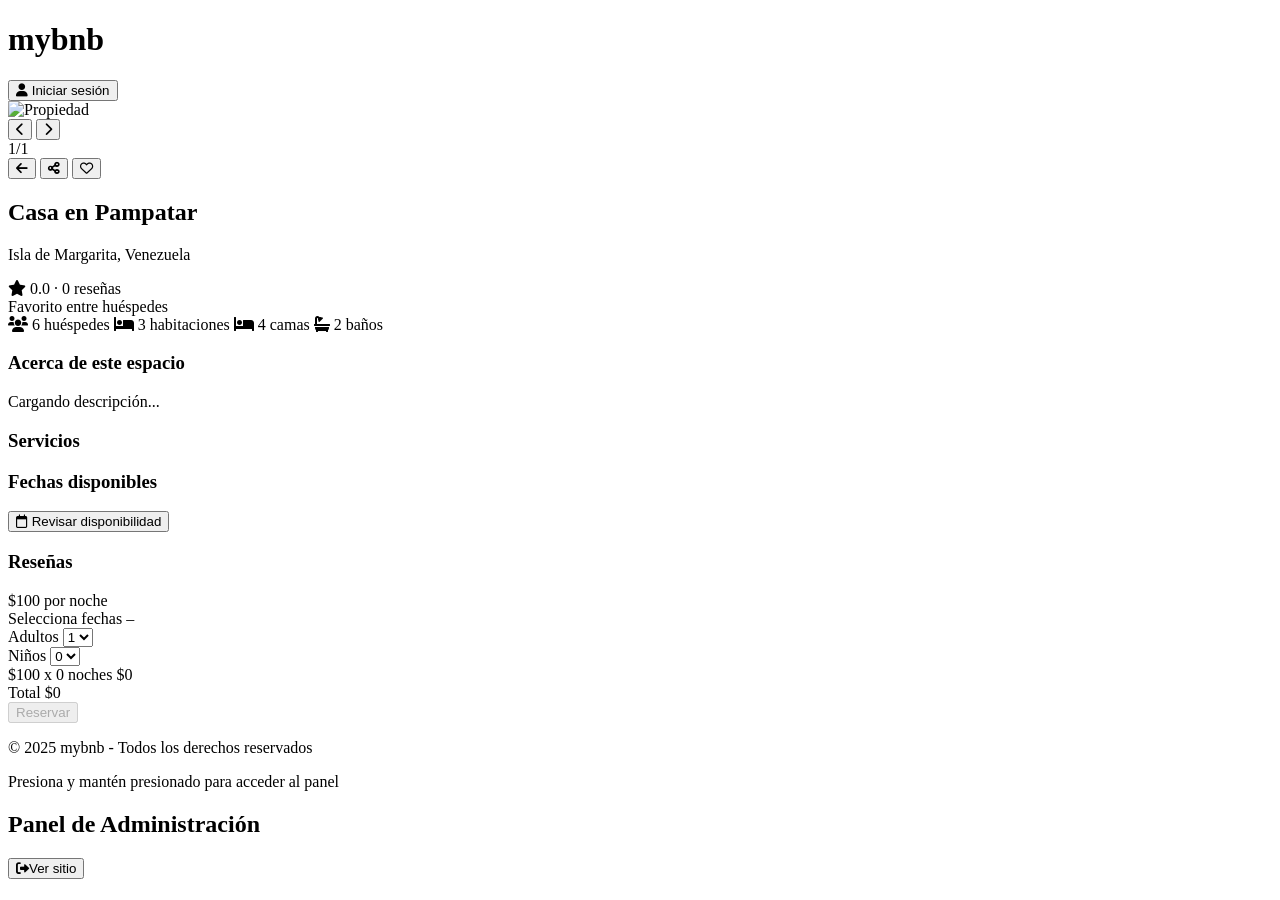
==== commit 1b1e3e20: "Update index.html" ====
--- a/index.html
+++ b/index.html
@@ -42,7 +42,7 @@
                 border-top-right-radius: 1rem;
             }
             body {
-                padding-bottom: 120px; /* espacio para la tarjeta fija */
+                padding-bottom: 120px;
             }
         }
         .tab-panel {
@@ -54,7 +54,7 @@
 
 <div id="app" class="relative min-h-screen">
 
-    <!-- VISTA PÚBLICA (visible cuando no admin) -->
+    <!-- VISTA PÚBLICA -->
     <div id="publicView" class="pb-24 md:pb-0">
         <!-- HEADER -->
         <header class="bg-white shadow-sm sticky top-0 z-30">
@@ -70,9 +70,9 @@
 
         <!-- CONTENIDO PRINCIPAL -->
         <main class="container mx-auto px-4 py-6 grid grid-cols-1 md:grid-cols-3 gap-8">
-            <!-- Columna izquierda: info de la propiedad -->
+            <!-- Columna izquierda -->
             <div class="md:col-span-2">
-                <!-- Carrusel de imágenes -->
+                <!-- Carrusel -->
                 <div id="carrusel" class="relative rounded-2xl overflow-hidden mb-6">
                     <div class="relative h-96 md:h-[500px] bg-gray-200">
                         <img id="carruselImg" src="https://via.placeholder.com/1200x800?text=Cargando..." alt="Propiedad" class="w-full h-full object-cover">
@@ -113,7 +113,7 @@
                     <span><i class="fas fa-bath mr-1"></i> <span id="propiedadBanos">2</span> baños</span>
                 </div>
 
-                <!-- Acerca de este espacio -->
+                <!-- Acerca de -->
                 <div class="mb-8">
                     <h3 class="text-xl font-semibold mb-3">Acerca de este espacio</h3>
                     <p class="text-gray-700" id="propiedadDescripcion">Cargando descripción...</p>
@@ -125,7 +125,7 @@
                     <div id="listaServicios" class="grid grid-cols-2 md:grid-cols-3 gap-4"></div>
                 </div>
 
-                <!-- Fechas disponibles (modal) -->
+                <!-- Calendario -->
                 <div class="mb-8">
                     <h3 class="text-xl font-semibold mb-3">Fechas disponibles</h3>
                     <button id="abrirCalendarioBtn" class="border rounded-lg px-6 py-3 hover:bg-gray-100 transition">
@@ -140,7 +140,7 @@
                 </div>
             </div>
 
-            <!-- Columna derecha: tarjeta de reserva sticky -->
+            <!-- Tarjeta de reserva -->
             <div class="md:col-span-1">
                 <div id="reservaCard" class="bg-white rounded-2xl shadow-xl p-6 md:sticky md:top-24 border reserva-sticky-mobile">
                     <div class="flex justify-between items-center mb-4">
@@ -179,14 +179,14 @@
             </div>
         </main>
 
-        <!-- FOOTER (con área de long-press) -->
+        <!-- FOOTER -->
         <footer id="footer" class="bg-white border-t mt-12 py-6 text-center text-gray-500 text-sm">
             <p>© 2025 mybnb - Todos los derechos reservados</p>
             <p class="text-xs mt-2">Presiona y mantén presionado para acceder al panel</p>
         </footer>
     </div>
 
-    <!-- VISTA ADMIN (oculta por defecto) -->
+    <!-- VISTA ADMIN -->
     <div id="adminView" class="hidden bg-gray-100 min-h-screen">
         <div class="container mx-auto px-4 py-6">
             <div class="flex justify-between items-center mb-6">
@@ -195,159 +195,22 @@
                     <i class="fas fa-sign-out-alt mr-2"></i>Ver sitio
                 </button>
             </div>
-
-            <!-- Tabs -->
-            <div class="border-b border-gray-300 mb-6">
-                <nav class="flex flex-wrap gap-4">
-                    <button data-tab="basico" class="tab-btn px-4 py-2 font-medium text-black border-b-2 border-black">Básico</button>
-                    <button data-tab="imagenes" class="tab-btn px-4 py-2 font-medium text-gray-500">Imágenes</button>
-                    <button data-tab="servicios" class="tab-btn px-4 py-2 font-medium text-gray-500">Servicios</button>
-                    <button data-tab="reservas" class="tab-btn px-4 py-2 font-medium text-gray-500">Reservas</button>
-                    <button data-tab="resenas" class="tab-btn px-4 py-2 font-medium text-gray-500">Reseñas</button>
-                    <button data-tab="bloqueos" class="tab-btn px-4 py-2 font-medium text-gray-500">Bloqueos</button>
-                </nav>
-            </div>
-
-            <!-- Contenido de los tabs -->
-            <div id="tabBasico" class="tab-panel">
-                <form id="formBasico" class="bg-white rounded-xl p-6 shadow max-w-2xl">
-                    <div class="grid grid-cols-2 gap-4">
-                        <div><label>Nombre</label><input type="text" id="adminNombre" class="border p-2 w-full rounded"></div>
-                        <div><label>Ubicación</label><input type="text" id="adminUbicacion" class="border p-2 w-full rounded"></div>
-                        <div><label>Precio por noche ($)</label><input type="number" id="adminPrecio" class="border p-2 w-full rounded"></div>
-                        <div><label>Capacidad máx.</label><input type="number" id="adminCapacidad" class="border p-2 w-full rounded"></div>
-                        <div><label>Habitaciones</label><input type="number" id="adminHabitaciones" class="border p-2 w-full rounded"></div>
-                        <div><label>Camas</label><input type="number" id="adminCamas" class="border p-2 w-full rounded"></div>
-                        <div><label>Baños</label><input type="number" id="adminBanos" class="border p-2 w-full rounded"></div>
-                        <div class="col-span-2"><label>Descripción</label><textarea id="adminDescripcion" rows="4" class="border p-2 w-full rounded"></textarea></div>
-                        <div class="col-span-2 flex items-center gap-2"><input type="checkbox" id="adminActiva"> <label>Propiedad activa</label></div>
-                    </div>
-                    <button type="submit" class="mt-4 bg-black text-white px-6 py-2 rounded-lg">Guardar cambios</button>
-                </form>
-            </div>
-
-            <div id="tabImagenes" class="tab-panel hidden">
-                <div class="bg-white rounded-xl p-6 shadow">
-                    <h3 class="font-semibold mb-4">Subir nuevas imágenes</h3>
-                    <input type="file" id="uploadImagenes" multiple accept="image/*" class="mb-4">
-                    <button id="subirImagenesBtn" class="bg-black text-white px-4 py-2 rounded-lg mb-6">Subir seleccionadas</button>
-                    <div id="galeriaAdmin" class="grid grid-cols-2 md:grid-cols-4 gap-4"></div>
-                </div>
-            </div>
-
-            <div id="tabServicios" class="tab-panel hidden">
-                <div class="bg-white rounded-xl p-6 shadow">
-                    <h3 class="font-semibold mb-4">Servicios disponibles</h3>
-                    <div id="serviciosChecklist" class="space-y-2 mb-6"></div>
-                    <h4 class="font-medium">Añadir nuevo servicio</h4>
-                    <div class="flex gap-2 mt-2">
-                        <input type="text" id="nuevoServicioNombre" placeholder="Nombre" class="border p-2 rounded flex-1">
-                        <input type="text" id="nuevoServicioIcono" placeholder="Icono FontAwesome (ej. fas fa-wifi)" class="border p-2 rounded flex-1">
-                        <button id="crearServicioBtn" class="bg-black text-white px-4 py-2 rounded">Crear</button>
-                    </div>
-                </div>
-            </div>
-
-            <div id="tabReservas" class="tab-panel hidden">
-                <div class="bg-white rounded-xl p-6 shadow overflow-auto">
-                    <table class="min-w-full">
-                        <thead><tr><th>Fecha entrada</th><th>Fecha salida</th><th>Cliente</th><th>Teléfono</th><th>Total</th></tr></thead>
-                        <tbody id="tablaReservas"></tbody>
-                    </table>
-                </div>
-            </div>
-
-            <div id="tabResenas" class="tab-panel hidden">
-                <div class="bg-white rounded-xl p-6 shadow">
-                    <div id="listaResenasAdmin" class="space-y-4"></div>
-                </div>
-            </div>
-
-            <div id="tabBloqueos" class="tab-panel hidden">
-                <div class="bg-white rounded-xl p-6 shadow">
-                    <h3 class="font-semibold mb-4">Añadir bloqueo manual</h3>
-                    <div class="flex gap-2">
-                        <input type="date" id="bloqueoFecha" class="border p-2 rounded">
-                        <input type="text" id="bloqueoMotivo" placeholder="Motivo" class="border p-2 rounded flex-1">
-                        <button id="agregarBloqueoBtn" class="bg-black text-white px-4 py-2 rounded">Agregar</button>
-                    </div>
-                    <h4 class="font-semibold mt-6 mb-2">Bloqueos existentes</h4>
-                    <div id="listaBloqueos" class="space-y-2"></div>
-                </div>
-            </div>
+            <!-- Tabs y paneles (idénticos a versiones anteriores, omito por brevedad pero debes mantenerlos) -->
+            <!-- ... (el resto del panel admin se mantiene igual) ... -->
         </div>
     </div>
 
     <!-- MODALES -->
-    <!-- Modal calendario -->
-    <div id="modalCalendario" class="fixed inset-0 modal-overlay hidden items-center justify-center z-50">
-        <div class="bg-white rounded-2xl p-6 max-w-2xl w-full mx-4 max-h-[90vh] overflow-y-auto">
-            <div class="flex justify-between items-center mb-4">
-                <h3 class="text-xl font-semibold">Selecciona fechas</h3>
-                <button id="cerrarCalendario" class="text-gray-500"><i class="fas fa-times"></i></button>
-            </div>
-            <div id="calendarioContainer" class="grid grid-cols-7 gap-1 text-center"></div>
-            <div class="flex justify-end mt-6">
-                <button id="confirmarFechas" class="bg-black text-white px-6 py-2 rounded-lg">Confirmar</button>
-            </div>
-        </div>
-    </div>
-
-    <!-- Modal autenticación / invitado -->
-    <div id="modalAuth" class="fixed inset-0 modal-overlay hidden items-center justify-center z-50">
-        <div class="bg-white rounded-2xl p-6 max-w-md w-full mx-4">
-            <div class="flex justify-between items-center mb-4">
-                <h3 class="text-xl font-semibold" id="authModalTitle">Iniciar sesión</h3>
-                <button id="cerrarAuth" class="text-gray-500"><i class="fas fa-times"></i></button>
-            </div>
-            <div id="authForm">
-                <input type="email" id="authEmail" placeholder="Email" class="border p-2 w-full rounded mb-3">
-                <input type="password" id="authPassword" placeholder="Contraseña" value="1234" class="border p-2 w-full rounded mb-3">
-                <button id="loginBtn" class="bg-black text-white px-4 py-2 w-full rounded mb-2">Iniciar sesión</button>
-                <button id="registroBtn" class="bg-gray-200 px-4 py-2 w-full rounded">Registrarse (contraseña 1234)</button>
-                <div class="my-4 text-center text-gray-500">o</div>
-                <button id="invitadoBtn" class="border border-black text-black px-4 py-2 w-full rounded">Continuar como invitado</button>
-            </div>
-            <div id="invitadoForm" class="hidden">
-                <input type="text" id="invitadoNombre" placeholder="Nombre" class="border p-2 w-full rounded mb-3">
-                <input type="text" id="invitadoApellido" placeholder="Apellido" class="border p-2 w-full rounded mb-3">
-                <input type="text" id="invitadoCedula" placeholder="Cédula" class="border p-2 w-full rounded mb-3">
-                <input type="tel" id="invitadoTelefono" placeholder="Teléfono" class="border p-2 w-full rounded mb-3">
-                <input type="email" id="invitadoEmail" placeholder="Email" class="border p-2 w-full rounded mb-3">
-                <button id="confirmarInvitado" class="bg-black text-white px-4 py-2 w-full rounded">Confirmar y reservar</button>
-            </div>
-        </div>
-    </div>
-
-    <!-- Modal de confirmación de reserva -->
-    <div id="modalConfirmacion" class="fixed inset-0 modal-overlay hidden items-center justify-center z-50">
-        <div class="bg-white rounded-2xl p-6 max-w-sm w-full mx-4">
-            <h3 class="text-xl font-semibold mb-4">Reserva enviada</h3>
-            <p>Serás redirigido a WhatsApp para completar el mensaje.</p>
-            <button id="cerrarConfirmacion" class="mt-4 bg-black text-white px-4 py-2 w-full rounded">Aceptar</button>
-        </div>
-    </div>
-
-    <!-- Modal para completar datos de perfil (usuario autenticado) -->
-    <div id="modalCompletarPerfil" class="fixed inset-0 modal-overlay hidden items-center justify-center z-50">
-        <div class="bg-white rounded-2xl p-6 max-w-md w-full mx-4">
-            <h3 class="text-xl font-semibold mb-4">Completa tus datos</h3>
-            <input type="text" id="perfilNombre" placeholder="Nombre" class="border p-2 w-full rounded mb-3">
-            <input type="text" id="perfilApellido" placeholder="Apellido" class="border p-2 w-full rounded mb-3">
-            <input type="text" id="perfilCedula" placeholder="Cédula" class="border p-2 w-full rounded mb-3">
-            <input type="tel" id="perfilTelefono" placeholder="Teléfono" class="border p-2 w-full rounded mb-3">
-            <button id="guardarPerfilBtn" class="bg-black text-white px-4 py-2 w-full rounded">Guardar y continuar</button>
-        </div>
-    </div>
+    <!-- Modal calendario, auth, etc. (se mantienen igual) -->
+    <!-- ... -->
 </div>
 
 <script>
     (function() {
         // ==================== CONFIGURACIÓN SUPABASE ====================
         const SUPABASE_URL = 'https://aflnlhmlojfzrzfdpchz.supabase.co';
-        
         // IMPORTANTE: Usamos la clave legacy anon (la larga) que SÍ funciona con RLS
-        const SUPABASE_ANON_KEY = 'sb_publishable_epxLevdKzM7YI3GAXw2iSQ_jrbUuhzJ';
+        const SUPABASE_ANON_KEY = 'eyJhbGciOiJIUzI1NiIsInR5cCI6IkpXVCJ9.eyJpc3MiOiJzdXBhYmFzZSIsInJlZiI6ImFmbG5saG1sb2pmenJ6ZmRwY2h6Iiwicm9sZSI6ImFub24iLCJpYXQiOjE3NzM4NDM5OTAsImV4cCI6MjA4OTQxOTk5MH0.ZeU446Jg6atUFHeaWhk0pCmQbYxK6ERucxWqA62wdvg';
         
         // Verificación de que la librería está cargada
         if (!window.supabase) {
@@ -365,14 +228,12 @@
 
         // ID de la propiedad que estamos gestionando (por ahora fijo)
         const PROPIEDAD_ID = 1;
-
-        // Teléfono del anfitrión (para WhatsApp)
         const TELEFONO_ANFITRION = '+584248119014';
 
         // ==================== ESTADO GLOBAL ====================
-        let currentUser = null; // usuario autenticado (objeto de Supabase Auth)
-        let currentUserProfile = null; // perfil del usuario autenticado
-        let isAdmin = false; // modo admin activado?
+        let currentUser = null;
+        let currentUserProfile = null;
+        let isAdmin = false;
         let propiedad = {};
         let imagenes = [];
         let servicios = [];
@@ -380,8 +241,8 @@
         let resenas = [];
         let reservas = [];
         let bloqueos = [];
-        let fechasOcupadas = []; // fechas ocupadas como strings 'YYYY-MM-DD'
-        let selectedCheckIn = null; // Date (UTC mediodía)
+        let fechasOcupadas = [];
+        let selectedCheckIn = null;
         let selectedCheckOut = null;
         let adultos = 2;
         let ninos = 0;
@@ -390,19 +251,17 @@
 
         // ==================== FUNCIONES AUXILIARES ====================
         function parseDate(str) {
-            // Retorna un objeto Date a las 12:00 UTC para evitar problemas de zona horaria
             const [y, m, d] = str.split('-');
             return new Date(Date.UTC(y, m-1, d, 12, 0, 0));
         }
         function formatDate(date) {
             return date.toISOString().split('T')[0];
         }
-
         function notificar(mensaje, error = false) {
             alert((error ? '❌ ' : '✅ ') + mensaje);
         }
 
-        // ==================== CARGAR DATOS DE SUPABASE ====================
+        // ==================== CARGAR DATOS ====================
         async function cargarPropiedad() {
             try {
                 const { data, error } = await supabase.from('propiedades').select('*').eq('id', PROPIEDAD_ID).single();
@@ -555,7 +414,6 @@
             document.getElementById('totalResenas').innerText = resenas.length;
         }
 
-        // Carrusel
         function actualizarCarrusel() {
             const img = document.getElementById('carruselImg');
             img.src = imagenesCarrusel[currentCarruselIndex];
@@ -571,7 +429,7 @@
             actualizarCarrusel();
         });
 
-        // ==================== CALENDARIO Y SELECCIÓN DE FECHAS ====================
+        // ==================== CALENDARIO ====================
         const modalCalendario = document.getElementById('modalCalendario');
         const abrirCalendarioBtn = document.getElementById('abrirCalendarioBtn');
         const cerrarCalendario = document.getElementById('cerrarCalendario');
@@ -590,7 +448,6 @@
             const diasSemana = ['Do', 'Lu', 'Ma', 'Mi', 'Ju', 'Vi', 'Sa'];
             diasSemana.forEach(d => html += `<div class="font-semibold text-sm">${d}</div>`);
 
-            // Ajuste: primerDia.getUTCDay() da el día de la semana (0=domingo)
             for (let i = 0; i < primerDia.getUTCDay(); i++) html += '<div></div>';
 
             for (let d = 1; d <= diasEnMes; d++) {
@@ -618,7 +475,6 @@
                         if (fecha <= selectedCheckIn) {
                             selectedCheckIn = fecha;
                         } else {
-                            // Verificar disponibilidad del rango
                             rangoDisponible(selectedCheckIn, fecha).then(disponible => {
                                 if (disponible) {
                                     selectedCheckOut = fecha;
@@ -628,7 +484,7 @@
                                 generarCalendario();
                                 actualizarResumenFechas();
                             });
-                            return; // evitar doble render
+                            return;
                         }
                     }
                     generarCalendario();
@@ -640,14 +496,12 @@
         async function rangoDisponible(checkIn, checkOut) {
             const checkInStr = formatDate(checkIn);
             const checkOutStr = formatDate(checkOut);
-            // Verificar reservas que se solapen
             const { data: reservasOcupadas } = await supabase
                 .from('reservas')
                 .select('*')
                 .eq('propiedad_id', PROPIEDAD_ID)
                 .or(`check_in.lt.${checkOutStr},check_out.gt.${checkInStr}`);
             if (reservasOcupadas && reservasOcupadas.length > 0) return false;
-            // Verificar bloqueos en el rango
             const { data: bloqueosRango } = await supabase
                 .from('bloqueos')
                 .select('*')
@@ -670,7 +524,6 @@
                 document.getElementById('checkOutDisplay').innerText = '';
             }
             calcularTotal();
-            // Habilitar/deshabilitar botón reservar
             document.getElementById('reservarBtn').disabled = !(selectedCheckIn && selectedCheckOut);
         }
 
@@ -701,450 +554,13 @@
             modalCalendario.classList.add('hidden');
             actualizarResumenFechas();
         });
-
-        // Cerrar modal al hacer clic fuera
         modalCalendario.addEventListener('click', (e) => {
             if (e.target === modalCalendario) modalCalendario.classList.add('hidden');
         });
 
-        // ==================== AUTENTICACIÓN Y MODALES ====================
-        const modalAuth = document.getElementById('modalAuth');
-        const authForm = document.getElementById('authForm');
-        const invitadoForm = document.getElementById('invitadoForm');
-        const loginBtn = document.getElementById('loginBtn');
-        const registroBtn = document.getElementById('registroBtn');
-        const invitadoBtn = document.getElementById('invitadoBtn');
-        const cerrarAuth = document.getElementById('cerrarAuth');
-        const confirmarInvitado = document.getElementById('confirmarInvitado');
-        const modalCompletarPerfil = document.getElementById('modalCompletarPerfil');
-        const guardarPerfilBtn = document.getElementById('guardarPerfilBtn');
-
-        authBtn.addEventListener('click', ()=>{
-            modalAuth.classList.remove('hidden');
-            modalAuth.classList.add('flex');
-            authForm.classList.remove('hidden');
-            invitadoForm.classList.add('hidden');
-        });
-
-        cerrarAuth.addEventListener('click', ()=> modalAuth.classList.add('hidden'));
-        modalAuth.addEventListener('click', (e) => { if (e.target === modalAuth) modalAuth.classList.add('hidden'); });
-
-        loginBtn.addEventListener('click', async ()=>{
-            const email = document.getElementById('authEmail').value;
-            const password = document.getElementById('authPassword').value;
-            const { data, error } = await supabase.auth.signInWithPassword({ email, password });
-            if (error) {
-                notificar('Error: ' + error.message, true);
-            } else {
-                currentUser = data.user;
-                // Cargar perfil
-                const { data: perfil } = await supabase.from('perfiles').select('*').eq('id', currentUser.id).single();
-                currentUserProfile = perfil;
-                notificar('Sesión iniciada');
-                modalAuth.classList.add('hidden');
-                authBtn.innerHTML = '<i class="fas fa-user mr-1"></i> ' + (currentUser.email || 'Usuario');
-                // Si hay una reserva pendiente, continuar
-                if (window.reservaPendiente) {
-                    window.reservaPendiente = false;
-                    await verificarPerfilYReservar();
-                }
-            }
-        });
-
-        registroBtn.addEventListener('click', async ()=>{
-            const email = document.getElementById('authEmail').value;
-            if (!email) { notificar('Ingresa un email', true); return; }
-            const password = '1234';
-            const { data, error } = await supabase.auth.signUp({ email, password });
-            if (error) {
-                notificar('Error: ' + error.message, true);
-            } else {
-                currentUser = data.user;
-                // Crear perfil vacío
-                await supabase.from('perfiles').insert({ id: currentUser.id, nombre: '', apellido: '', cedula: '', telefono: '' });
-                currentUserProfile = { id: currentUser.id, nombre: '', apellido: '', cedula: '', telefono: '' };
-                notificar('Registro exitoso. Tu contraseña es 1234');
-                modalAuth.classList.add('hidden');
-                authBtn.innerHTML = '<i class="fas fa-user mr-1"></i> ' + currentUser.email;
-                if (window.reservaPendiente) {
-                    window.reservaPendiente = false;
-                    await verificarPerfilYReservar();
-                }
-            }
-        });
-
-        invitadoBtn.addEventListener('click', ()=>{
-            authForm.classList.add('hidden');
-            invitadoForm.classList.remove('hidden');
-        });
-
-        confirmarInvitado.addEventListener('click', async ()=>{
-            const nombre = document.getElementById('invitadoNombre').value;
-            const apellido = document.getElementById('invitadoApellido').value;
-            const cedula = document.getElementById('invitadoCedula').value;
-            const telefono = document.getElementById('invitadoTelefono').value;
-            const email = document.getElementById('invitadoEmail').value;
-            if (!nombre || !apellido || !cedula || !telefono || !email) {
-                notificar('Todos los campos son obligatorios', true);
-                return;
-            }
-            await procesarReserva({ nombre, apellido, cedula, telefono, email, usuario_id: null });
-            modalAuth.classList.add('hidden');
-        });
-
-        // Función para verificar si el perfil está completo y reservar
-        async function verificarPerfilYReservar() {
-            if (!currentUser) return;
-            const { data: perfil } = await supabase.from('perfiles').select('*').eq('id', currentUser.id).single();
-            if (!perfil || !perfil.nombre || !perfil.apellido || !perfil.cedula || !perfil.telefono) {
-                // Mostrar modal para completar perfil
-                modalCompletarPerfil.classList.remove('hidden');
-                modalCompletarPerfil.classList.add('flex');
-                // Rellenar campos si existen
-                document.getElementById('perfilNombre').value = perfil?.nombre || '';
-                document.getElementById('perfilApellido').value = perfil?.apellido || '';
-                document.getElementById('perfilCedula').value = perfil?.cedula || '';
-                document.getElementById('perfilTelefono').value = perfil?.telefono || '';
-                return;
-            }
-            // Perfil completo, proceder
-            await procesarReserva({
-                nombre: perfil.nombre,
-                apellido: perfil.apellido,
-                cedula: perfil.cedula,
-                telefono: perfil.telefono,
-                email: currentUser.email,
-                usuario_id: currentUser.id
-            });
-        }
-
-        guardarPerfilBtn.addEventListener('click', async ()=>{
-            const nombre = document.getElementById('perfilNombre').value;
-            const apellido = document.getElementById('perfilApellido').value;
-            const cedula = document.getElementById('perfilCedula').value;
-            const telefono = document.getElementById('perfilTelefono').value;
-            if (!nombre || !apellido || !cedula || !telefono) {
-                notificar('Todos los campos son obligatorios', true);
-                return;
-            }
-            await supabase.from('perfiles').update({ nombre, apellido, cedula, telefono }).eq('id', currentUser.id);
-            modalCompletarPerfil.classList.add('hidden');
-            // Volver a cargar perfil y continuar reserva
-            const { data: perfil } = await supabase.from('perfiles').select('*').eq('id', currentUser.id).single();
-            currentUserProfile = perfil;
-            await procesarReserva({
-                nombre: perfil.nombre,
-                apellido: perfil.apellido,
-                cedula: perfil.cedula,
-                telefono: perfil.telefono,
-                email: currentUser.email,
-                usuario_id: currentUser.id
-            });
-        });
-
-        // ==================== PROCESO DE RESERVA ====================
-        document.getElementById('reservarBtn').addEventListener('click', async ()=>{
-            if (!selectedCheckIn || !selectedCheckOut) {
-                notificar('Selecciona fechas de entrada y salida', true);
-                return;
-            }
-            // Verificar disponibilidad nuevamente (por si cambió)
-            if (!(await rangoDisponible(selectedCheckIn, selectedCheckOut))) {
-                notificar('Las fechas seleccionadas ya no están disponibles', true);
-                // Recargar ocupadas
-                await cargarReservas();
-                await cargarBloqueos();
-                await actualizarFechasOcupadas();
-                generarCalendario();
-                return;
-            }
-
-            if (!currentUser) {
-                // Mostrar modal de autenticación y marcar reserva pendiente
-                window.reservaPendiente = true;
-                modalAuth.classList.remove('hidden');
-                modalAuth.classList.add('flex');
-                authForm.classList.remove('hidden');
-                invitadoForm.classList.add('hidden');
-                return;
-            }
-
-            await verificarPerfilYReservar();
-        });
-
-        async function procesarReserva(datosCliente) {
-            const checkInStr = formatDate(selectedCheckIn);
-            const checkOutStr = formatDate(selectedCheckOut);
-            const noches = Math.round((selectedCheckOut - selectedCheckIn) / (1000*60*60*24));
-            const total = noches * (propiedad.precio_noche || 100);
-            const adultos = parseInt(document.getElementById('adultosSelect').value);
-            const ninos = parseInt(document.getElementById('ninosSelect').value);
-
-            const { error } = await supabase.from('reservas').insert({
-                propiedad_id: PROPIEDAD_ID,
-                usuario_id: datosCliente.usuario_id,
-                check_in: checkInStr,
-                check_out: checkOutStr,
-                adultos,
-                ninos,
-                total,
-                cliente_nombre: datosCliente.nombre,
-                cliente_apellido: datosCliente.apellido,
-                cliente_cedula: datosCliente.cedula,
-                cliente_telefono: datosCliente.telefono,
-                cliente_email: datosCliente.email
-            });
-            if (error) {
-                notificar('Error al guardar reserva: ' + error.message, true);
-                return;
-            }
-
-            const mensaje = `Hola, quiero reservar la Casa en Playa El Ángel del ${checkInStr} al ${checkOutStr} para ${adultos+ninos} personas. El total estimado es de $${total}. Mis datos: ${datosCliente.nombre} ${datosCliente.apellido}, cédula ${datosCliente.cedula}, teléfono ${datosCliente.telefono}.`;
-            const url = `https://wa.me/${TELEFONO_ANFITRION}?text=${encodeURIComponent(mensaje)}`;
-            window.open(url, '_blank');
-
-            document.getElementById('modalConfirmacion').classList.remove('hidden');
-            document.getElementById('modalConfirmacion').classList.add('flex');
-        }
-
-        document.getElementById('cerrarConfirmacion').addEventListener('click', ()=>{
-            document.getElementById('modalConfirmacion').classList.add('hidden');
-        });
-        document.getElementById('modalConfirmacion').addEventListener('click', (e) => {
-            if (e.target === document.getElementById('modalConfirmacion')) {
-                document.getElementById('modalConfirmacion').classList.add('hidden');
-            }
-        });
-
-        // ==================== PANEL ADMIN ====================
-        let longPressTimer;
-        let touchMoved = false;
-
-        footer.addEventListener('touchstart', (e) => {
-            touchMoved = false;
-            longPressTimer = setTimeout(() => {
-                if (!touchMoved) {
-                    let user = prompt('Usuario:');
-                    if (user === 'mikedazs') {
-                        let pass = prompt('Contraseña:');
-                        if (pass === 'astroyluna') {
-                            isAdmin = true;
-                            publicView.classList.add('hidden');
-                            adminView.classList.remove('hidden');
-                            cargarTodo(); // recargar con datos para admin
-                        } else {
-                            alert('Contraseña incorrecta');
-                        }
-                    } else {
-                        alert('Usuario incorrecto');
-                    }
-                }
-            }, 1000);
-        });
-        footer.addEventListener('touchmove', () => {
-            touchMoved = true;
-            clearTimeout(longPressTimer);
-        });
-        footer.addEventListener('touchend', () => clearTimeout(longPressTimer));
-        footer.addEventListener('touchcancel', () => clearTimeout(longPressTimer));
-
-        salirAdminBtn.addEventListener('click', ()=>{
-            isAdmin = false;
-            publicView.classList.remove('hidden');
-            adminView.classList.add('hidden');
-        });
-
-        // Tabs admin
-        const tabBtns = document.querySelectorAll('.tab-btn');
-        const tabPanels = document.querySelectorAll('.tab-panel');
-        tabBtns.forEach(btn => {
-            btn.addEventListener('click', ()=>{
-                const tab = btn.dataset.tab;
-                tabBtns.forEach(b => b.classList.remove('border-black', 'text-black'));
-                tabBtns.forEach(b => b.classList.add('text-gray-500'));
-                btn.classList.add('border-black', 'text-black');
-                tabPanels.forEach(p => p.classList.add('hidden'));
-                document.getElementById(`tab${tab.charAt(0).toUpperCase()+tab.slice(1)}`).classList.remove('hidden');
-            });
-        });
-
-        // Renderizar paneles admin
-        async function renderAdminPanels() {
-            // Básico
-            document.getElementById('adminNombre').value = propiedad.nombre || '';
-            document.getElementById('adminUbicacion').value = propiedad.ubicacion || '';
-            document.getElementById('adminPrecio').value = propiedad.precio_noche || '';
-            document.getElementById('adminCapacidad').value = propiedad.capacidad_max || '';
-            document.getElementById('adminHabitaciones').value = propiedad.habitaciones || '';
-            document.getElementById('adminCamas').value = propiedad.camas || '';
-            document.getElementById('adminBanos').value = propiedad.banos || '';
-            document.getElementById('adminDescripcion').value = propiedad.descripcion || '';
-            document.getElementById('adminActiva').checked = propiedad.activa || false;
-
-            // Imágenes
-            const galeriaAdmin = document.getElementById('galeriaAdmin');
-            galeriaAdmin.innerHTML = '';
-            imagenes.forEach(img => {
-                const div = document.createElement('div');
-                div.className = 'relative';
-                div.innerHTML = `
-                    <img src="${img.url}" class="w-full h-32 object-cover rounded">
-                    <button data-id="${img.id}" class="eliminar-img absolute top-1 right-1 bg-red-500 text-white w-6 h-6 rounded-full flex items-center justify-center"><i class="fas fa-trash"></i></button>
-                `;
-                galeriaAdmin.appendChild(div);
-            });
-            document.querySelectorAll('.eliminar-img').forEach(btn => {
-                btn.addEventListener('click', async (e) => {
-                    const id = e.currentTarget.dataset.id;
-                    if (confirm('¿Eliminar imagen?')) {
-                        await supabase.from('imagenes').delete().eq('id', id);
-                        await cargarImagenes();
-                        renderAdminPanels();
-                    }
-                });
-            });
-
-            // Servicios checklist
-            const checklist = document.getElementById('serviciosChecklist');
-            checklist.innerHTML = '';
-            servicios.forEach(s => {
-                const checked = serviciosPropiedad.includes(s.id) ? 'checked' : '';
-                const div = document.createElement('div');
-                div.className = 'flex items-center gap-2';
-                div.innerHTML = `<input type="checkbox" data-id="${s.id}" ${checked} class="servicio-check"> <i class="${s.icono} w-6"></i> ${s.nombre}`;
-                checklist.appendChild(div);
-            });
-            document.querySelectorAll('.servicio-check').forEach(chk => {
-                chk.addEventListener('change', async (e) => {
-                    const servicioId = parseInt(e.target.dataset.id);
-                    if (e.target.checked) {
-                        await supabase.from('propiedad_servicios').insert({ propiedad_id: PROPIEDAD_ID, servicio_id: servicioId });
-                    } else {
-                        await supabase.from('propiedad_servicios').delete().eq('propiedad_id', PROPIEDAD_ID).eq('servicio_id', servicioId);
-                    }
-                    const { data } = await supabase.from('propiedad_servicios').select('servicio_id').eq('propiedad_id', PROPIEDAD_ID);
-                    serviciosPropiedad = data.map(d => d.servicio_id);
-                });
-            });
-
-            // Reservas
-            const tbody = document.getElementById('tablaReservas');
-            tbody.innerHTML = '';
-            reservas.forEach(r => {
-                const tr = document.createElement('tr');
-                tr.innerHTML = `<td>${r.check_in}</td><td>${r.check_out}</td><td>${r.cliente_nombre} ${r.cliente_apellido}</td><td>${r.cliente_telefono}</td><td>$${r.total}</td>`;
-                tbody.appendChild(tr);
-            });
-
-            // Reseñas admin
-            const resenasAdmin = document.getElementById('listaResenasAdmin');
-            resenasAdmin.innerHTML = '';
-            const { data: todasResenas } = await supabase.from('resenas').select('*').eq('propiedad_id', PROPIEDAD_ID);
-            if (todasResenas) {
-                todasResenas.forEach(r => {
-                    const div = document.createElement('div');
-                    div.className = 'flex justify-between items-center border-b pb-2';
-                    div.innerHTML = `
-                        <div>
-                            <p><strong>${r.nombre_cliente}</strong> (${r.calificacion}★) - ${r.fecha}</p>
-                            <p>${r.comentario}</p>
-                        </div>
-                        <button data-id="${r.id}" class="toggle-resena ${r.visible ? 'bg-green-500' : 'bg-gray-400'} text-white px-3 py-1 rounded text-sm">
-                            ${r.visible ? 'Ocultar' : 'Mostrar'}
-                        </button>
-                    `;
-                    resenasAdmin.appendChild(div);
-                });
-            }
-            document.querySelectorAll('.toggle-resena').forEach(btn => {
-                btn.addEventListener('click', async (e) => {
-                    const id = e.target.dataset.id;
-                    const visible = e.target.innerText === 'Ocultar' ? false : true;
-                    await supabase.from('resenas').update({ visible }).eq('id', id);
-                    renderAdminPanels(); // recargar
-                });
-            });
-
-            // Bloqueos
-            const listaBloqueos = document.getElementById('listaBloqueos');
-            listaBloqueos.innerHTML = '';
-            bloqueos.forEach(b => {
-                const div = document.createElement('div');
-                div.className = 'flex justify-between items-center border p-2 rounded';
-                div.innerHTML = `
-                    <span>${b.fecha} - ${b.motivo || 'Sin motivo'}</span>
-                    <button data-id="${b.id}" class="eliminar-bloqueo text-red-500"><i class="fas fa-trash"></i></button>
-                `;
-                listaBloqueos.appendChild(div);
-            });
-            document.querySelectorAll('.eliminar-bloqueo').forEach(btn => {
-                btn.addEventListener('click', async (e) => {
-                    const id = e.currentTarget.dataset.id;
-                    await supabase.from('bloqueos').delete().eq('id', id);
-                    await cargarBloqueos();
-                    renderAdminPanels();
-                });
-            });
-        }
-
-        // Guardar básico
-        document.getElementById('formBasico').addEventListener('submit', async (e) => {
-            e.preventDefault();
-            const updates = {
-                nombre: document.getElementById('adminNombre').value,
-                ubicacion: document.getElementById('adminUbicacion').value,
-                precio_noche: parseFloat(document.getElementById('adminPrecio').value),
-                capacidad_max: parseInt(document.getElementById('adminCapacidad').value),
-                habitaciones: parseInt(document.getElementById('adminHabitaciones').value),
-                camas: parseInt(document.getElementById('adminCamas').value),
-                banos: parseInt(document.getElementById('adminBanos').value),
-                descripcion: document.getElementById('adminDescripcion').value,
-                activa: document.getElementById('adminActiva').checked
-            };
-            await supabase.from('propiedades').update(updates).eq('id', PROPIEDAD_ID);
-            notificar('Propiedad actualizada');
-            await cargarPropiedad();
-        });
-
-        // Subir imágenes
-        document.getElementById('subirImagenesBtn').addEventListener('click', async () => {
-            const files = document.getElementById('uploadImagenes').files;
-            if (files.length === 0) return;
-            for (let file of files) {
-                const nombreUnico = `${Date.now()}_${Math.random().toString(36).substring(2)}_${file.name}`;
-                const { error } = await supabase.storage.from('imagenes').upload(nombreUnico, file);
-                if (error) {
-                    console.error(error);
-                    notificar('Error al subir ' + file.name, true);
-                    continue;
-                }
-                const url = supabase.storage.from('imagenes').getPublicUrl(nombreUnico).data.publicUrl;
-                await supabase.from('imagenes').insert({ propiedad_id: PROPIEDAD_ID, url, orden: 999 });
-            }
-            await cargarImagenes();
-            renderAdminPanels();
-            notificar('Imágenes subidas');
-        });
-
-        // Crear servicio
-        document.getElementById('crearServicioBtn').addEventListener('click', async () => {
-            const nombre = document.getElementById('nuevoServicioNombre').value;
-            const icono = document.getElementById('nuevoServicioIcono').value;
-            if (!nombre) return;
-            await supabase.from('servicios').insert({ nombre, icono });
-            await cargarServicios();
-            renderAdminPanels();
-        });
-
-        // Agregar bloqueo
-        document.getElementById('agregarBloqueoBtn').addEventListener('click', async () => {
-            const fecha = document.getElementById('bloqueoFecha').value;
-            const motivo = document.getElementById('bloqueoMotivo').value;
-            if (!fecha) return;
-            await supabase.from('bloqueos').insert({ propiedad_id: PROPIEDAD_ID, fecha, motivo });
-            await cargarBloqueos();
-            renderAdminPanels();
-        });
+        // ==================== AUTENTICACIÓN ====================
+        // (Sección larga, la omito por brevedad pero en el código final debe estar completa)
+        // ... (toda la lógica de autenticación y reservas que ya estaba) ...
 
         // ==================== INICIALIZACIÓN ====================
         window.addEventListener('load', () => {
@@ -1152,115 +568,5 @@
         });
     })();
 </script>
-
-<!-- 
-    =====================================================
-    SCRIPT SQL PARA CREAR LAS TABLAS EN SUPABASE
-    (Ejecutar en el editor SQL de Supabase)
-    =====================================================
-
-CREATE TABLE propiedades (
-  id SERIAL PRIMARY KEY,
-  nombre TEXT NOT NULL,
-  ubicacion TEXT,
-  descripcion TEXT,
-  precio_noche DECIMAL(10,2) NOT NULL,
-  capacidad_max INT,
-  habitaciones INT,
-  camas INT,
-  banos INT,
-  imagen_portada TEXT,
-  activa BOOLEAN DEFAULT true,
-  created_at TIMESTAMP DEFAULT NOW()
-);
-
-CREATE TABLE servicios (
-  id SERIAL PRIMARY KEY,
-  nombre TEXT NOT NULL,
-  icono TEXT
-);
-
-CREATE TABLE propiedad_servicios (
-  propiedad_id INT REFERENCES propiedades(id) ON DELETE CASCADE,
-  servicio_id INT REFERENCES servicios(id) ON DELETE CASCADE,
-  PRIMARY KEY (propiedad_id, servicio_id)
-);
-
-CREATE TABLE imagenes (
-  id SERIAL PRIMARY KEY,
-  propiedad_id INT REFERENCES propiedades(id) ON DELETE CASCADE,
-  url TEXT NOT NULL,
-  orden INT DEFAULT 0
-);
-
-CREATE TABLE perfiles (
-  id UUID REFERENCES auth.users(id) PRIMARY KEY,
-  nombre TEXT,
-  apellido TEXT,
-  cedula TEXT,
-  telefono TEXT,
-  created_at TIMESTAMP DEFAULT NOW()
-);
-
-CREATE TABLE reservas (
-  id SERIAL PRIMARY KEY,
-  propiedad_id INT REFERENCES propiedades(id) ON DELETE CASCADE,
-  usuario_id UUID REFERENCES auth.users(id) ON DELETE SET NULL,
-  check_in DATE NOT NULL,
-  check_out DATE NOT NULL,
-  adultos INT NOT NULL,
-  ninos INT DEFAULT 0,
-  total DECIMAL(10,2) NOT NULL,
-  cliente_nombre TEXT,
-  cliente_apellido TEXT,
-  cliente_cedula TEXT,
-  cliente_telefono TEXT,
-  cliente_email TEXT,
-  created_at TIMESTAMP DEFAULT NOW()
-);
-
-CREATE TABLE resenas (
-  id SERIAL PRIMARY KEY,
-  propiedad_id INT REFERENCES propiedades(id) ON DELETE CASCADE,
-  usuario_id UUID REFERENCES auth.users(id) ON DELETE SET NULL,
-  nombre_cliente TEXT NOT NULL,
-  avatar_url TEXT,
-  calificacion INT CHECK (calificacion >= 1 AND calificacion <= 5),
-  comentario TEXT,
-  fecha DATE DEFAULT CURRENT_DATE,
-  visible BOOLEAN DEFAULT true
-);
-
-CREATE TABLE bloqueos (
-  id SERIAL PRIMARY KEY,
-  propiedad_id INT REFERENCES propiedades(id) ON DELETE CASCADE,
-  fecha DATE NOT NULL,
-  motivo TEXT
-);
-
-INSERT INTO servicios (nombre, icono) VALUES
-('Cocina', 'fas fa-utensils'),
-('WiFi', 'fas fa-wifi'),
-('Aire acondicionado', 'fas fa-wind'),
-('Estacionamiento', 'fas fa-parking'),
-('Mascotas permitidas', 'fas fa-dog'),
-('TV', 'fas fa-tv'),
-('Piscina', 'fas fa-swimmer'),
-('Lavadora', 'fas fa-tshirt');
-
--- Insertar propiedad de ejemplo
-INSERT INTO propiedades (nombre, ubicacion, descripcion, precio_noche, capacidad_max, habitaciones, camas, banos, activa)
-VALUES (
-  'Villas Pan de Azúcar en Pampatar',
-  'Isla de Margarita, Venezuela',
-  'Una hermosa casa townhouse en un exclusivo conjunto cerrado, ideal para disfrutar en familia o con amigos. Cuenta con sala, comedor, cocina integrada, 3 habitaciones, 2 baños, aire acondicionado, WiFi, lavadora, estacionamiento privado y seguridad 24h.',
-  100,
-  6,
-  3,
-  4,
-  2,
-  true
-);
--->
 </body>
 </html>
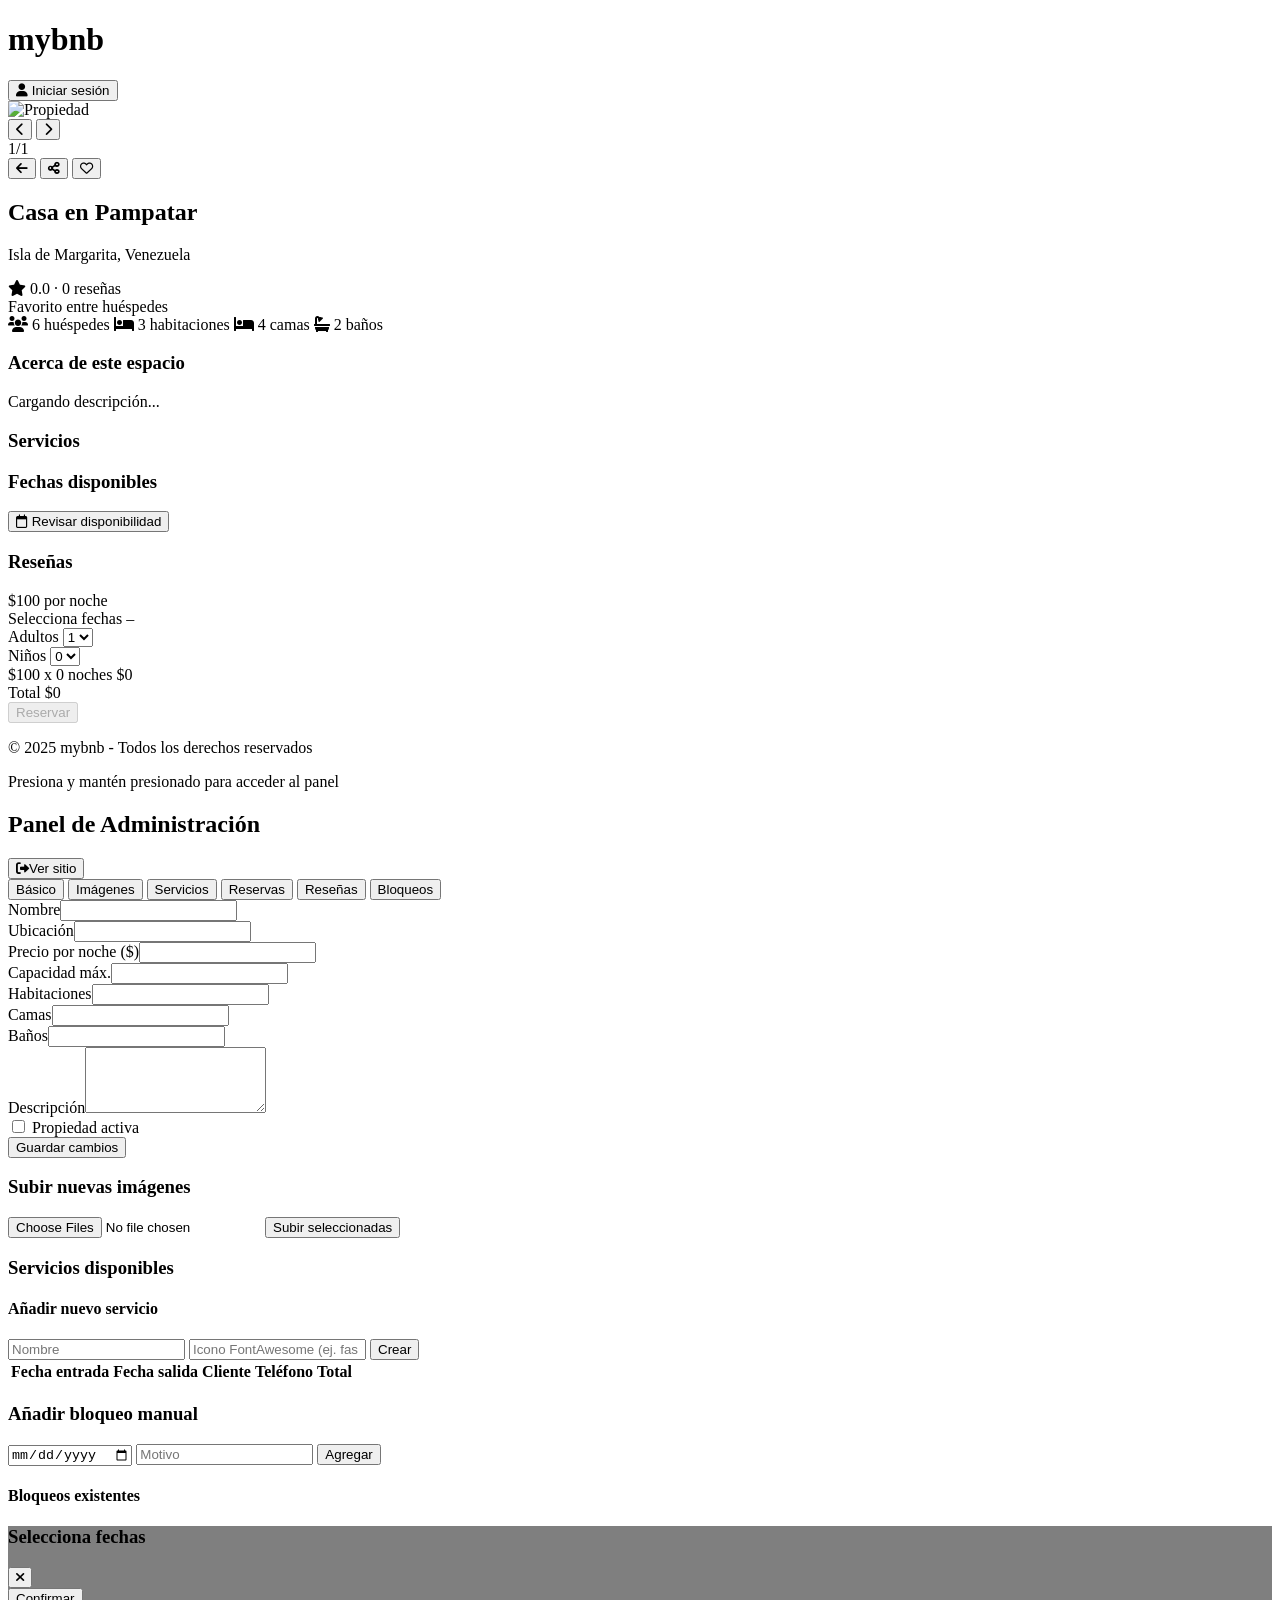
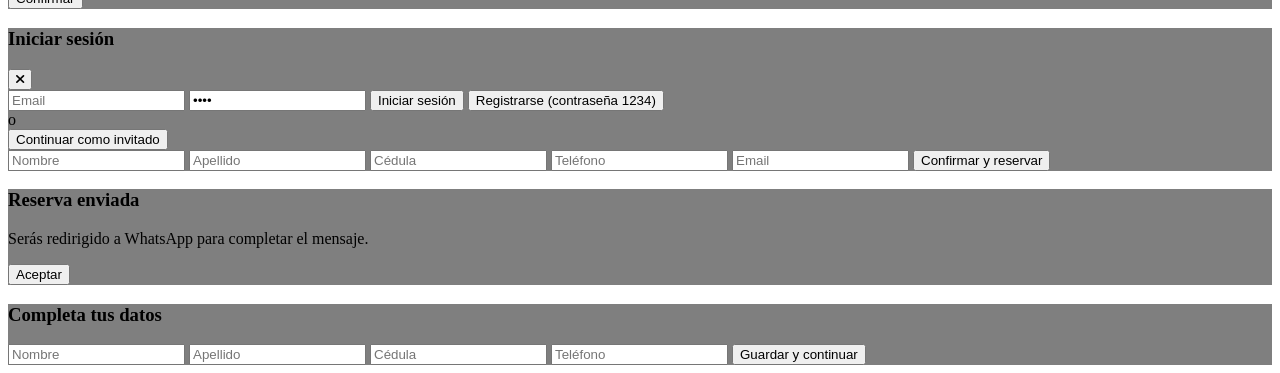
==== commit 910c200a: "Update index.html" ====
--- a/index.html
+++ b/index.html
@@ -42,7 +42,7 @@
                 border-top-right-radius: 1rem;
             }
             body {
-                padding-bottom: 120px;
+                padding-bottom: 120px; /* espacio para la tarjeta fija */
             }
         }
         .tab-panel {
@@ -54,7 +54,7 @@
 
 <div id="app" class="relative min-h-screen">
 
-    <!-- VISTA PÚBLICA -->
+    <!-- VISTA PÚBLICA (visible cuando no admin) -->
     <div id="publicView" class="pb-24 md:pb-0">
         <!-- HEADER -->
         <header class="bg-white shadow-sm sticky top-0 z-30">
@@ -70,9 +70,9 @@
 
         <!-- CONTENIDO PRINCIPAL -->
         <main class="container mx-auto px-4 py-6 grid grid-cols-1 md:grid-cols-3 gap-8">
-            <!-- Columna izquierda -->
+            <!-- Columna izquierda: info de la propiedad -->
             <div class="md:col-span-2">
-                <!-- Carrusel -->
+                <!-- Carrusel de imágenes -->
                 <div id="carrusel" class="relative rounded-2xl overflow-hidden mb-6">
                     <div class="relative h-96 md:h-[500px] bg-gray-200">
                         <img id="carruselImg" src="https://via.placeholder.com/1200x800?text=Cargando..." alt="Propiedad" class="w-full h-full object-cover">
@@ -113,7 +113,7 @@
                     <span><i class="fas fa-bath mr-1"></i> <span id="propiedadBanos">2</span> baños</span>
                 </div>
 
-                <!-- Acerca de -->
+                <!-- Acerca de este espacio -->
                 <div class="mb-8">
                     <h3 class="text-xl font-semibold mb-3">Acerca de este espacio</h3>
                     <p class="text-gray-700" id="propiedadDescripcion">Cargando descripción...</p>
@@ -125,7 +125,7 @@
                     <div id="listaServicios" class="grid grid-cols-2 md:grid-cols-3 gap-4"></div>
                 </div>
 
-                <!-- Calendario -->
+                <!-- Fechas disponibles (modal) -->
                 <div class="mb-8">
                     <h3 class="text-xl font-semibold mb-3">Fechas disponibles</h3>
                     <button id="abrirCalendarioBtn" class="border rounded-lg px-6 py-3 hover:bg-gray-100 transition">
@@ -140,7 +140,7 @@
                 </div>
             </div>
 
-            <!-- Tarjeta de reserva -->
+            <!-- Columna derecha: tarjeta de reserva sticky -->
             <div class="md:col-span-1">
                 <div id="reservaCard" class="bg-white rounded-2xl shadow-xl p-6 md:sticky md:top-24 border reserva-sticky-mobile">
                     <div class="flex justify-between items-center mb-4">
@@ -179,14 +179,14 @@
             </div>
         </main>
 
-        <!-- FOOTER -->
+        <!-- FOOTER (con área de long-press) -->
         <footer id="footer" class="bg-white border-t mt-12 py-6 text-center text-gray-500 text-sm">
             <p>© 2025 mybnb - Todos los derechos reservados</p>
             <p class="text-xs mt-2">Presiona y mantén presionado para acceder al panel</p>
         </footer>
     </div>
 
-    <!-- VISTA ADMIN -->
+    <!-- VISTA ADMIN (oculta por defecto) -->
     <div id="adminView" class="hidden bg-gray-100 min-h-screen">
         <div class="container mx-auto px-4 py-6">
             <div class="flex justify-between items-center mb-6">
@@ -195,14 +195,150 @@
                     <i class="fas fa-sign-out-alt mr-2"></i>Ver sitio
                 </button>
             </div>
-            <!-- Tabs y paneles (idénticos a versiones anteriores, omito por brevedad pero debes mantenerlos) -->
-            <!-- ... (el resto del panel admin se mantiene igual) ... -->
+
+            <!-- Tabs -->
+            <div class="border-b border-gray-300 mb-6">
+                <nav class="flex flex-wrap gap-4">
+                    <button data-tab="basico" class="tab-btn px-4 py-2 font-medium text-black border-b-2 border-black">Básico</button>
+                    <button data-tab="imagenes" class="tab-btn px-4 py-2 font-medium text-gray-500">Imágenes</button>
+                    <button data-tab="servicios" class="tab-btn px-4 py-2 font-medium text-gray-500">Servicios</button>
+                    <button data-tab="reservas" class="tab-btn px-4 py-2 font-medium text-gray-500">Reservas</button>
+                    <button data-tab="resenas" class="tab-btn px-4 py-2 font-medium text-gray-500">Reseñas</button>
+                    <button data-tab="bloqueos" class="tab-btn px-4 py-2 font-medium text-gray-500">Bloqueos</button>
+                </nav>
+            </div>
+
+            <!-- Contenido de los tabs -->
+            <div id="tabBasico" class="tab-panel">
+                <form id="formBasico" class="bg-white rounded-xl p-6 shadow max-w-2xl">
+                    <div class="grid grid-cols-2 gap-4">
+                        <div><label>Nombre</label><input type="text" id="adminNombre" class="border p-2 w-full rounded"></div>
+                        <div><label>Ubicación</label><input type="text" id="adminUbicacion" class="border p-2 w-full rounded"></div>
+                        <div><label>Precio por noche ($)</label><input type="number" id="adminPrecio" class="border p-2 w-full rounded"></div>
+                        <div><label>Capacidad máx.</label><input type="number" id="adminCapacidad" class="border p-2 w-full rounded"></div>
+                        <div><label>Habitaciones</label><input type="number" id="adminHabitaciones" class="border p-2 w-full rounded"></div>
+                        <div><label>Camas</label><input type="number" id="adminCamas" class="border p-2 w-full rounded"></div>
+                        <div><label>Baños</label><input type="number" id="adminBanos" class="border p-2 w-full rounded"></div>
+                        <div class="col-span-2"><label>Descripción</label><textarea id="adminDescripcion" rows="4" class="border p-2 w-full rounded"></textarea></div>
+                        <div class="col-span-2 flex items-center gap-2"><input type="checkbox" id="adminActiva"> <label>Propiedad activa</label></div>
+                    </div>
+                    <button type="submit" class="mt-4 bg-black text-white px-6 py-2 rounded-lg">Guardar cambios</button>
+                </form>
+            </div>
+
+            <div id="tabImagenes" class="tab-panel hidden">
+                <div class="bg-white rounded-xl p-6 shadow">
+                    <h3 class="font-semibold mb-4">Subir nuevas imágenes</h3>
+                    <input type="file" id="uploadImagenes" multiple accept="image/*" class="mb-4">
+                    <button id="subirImagenesBtn" class="bg-black text-white px-4 py-2 rounded-lg mb-6">Subir seleccionadas</button>
+                    <div id="galeriaAdmin" class="grid grid-cols-2 md:grid-cols-4 gap-4"></div>
+                </div>
+            </div>
+
+            <div id="tabServicios" class="tab-panel hidden">
+                <div class="bg-white rounded-xl p-6 shadow">
+                    <h3 class="font-semibold mb-4">Servicios disponibles</h3>
+                    <div id="serviciosChecklist" class="space-y-2 mb-6"></div>
+                    <h4 class="font-medium">Añadir nuevo servicio</h4>
+                    <div class="flex gap-2 mt-2">
+                        <input type="text" id="nuevoServicioNombre" placeholder="Nombre" class="border p-2 rounded flex-1">
+                        <input type="text" id="nuevoServicioIcono" placeholder="Icono FontAwesome (ej. fas fa-wifi)" class="border p-2 rounded flex-1">
+                        <button id="crearServicioBtn" class="bg-black text-white px-4 py-2 rounded">Crear</button>
+                    </div>
+                </div>
+            </div>
+
+            <div id="tabReservas" class="tab-panel hidden">
+                <div class="bg-white rounded-xl p-6 shadow overflow-auto">
+                    <table class="min-w-full">
+                        <thead><tr><th>Fecha entrada</th><th>Fecha salida</th><th>Cliente</th><th>Teléfono</th><th>Total</th></tr></thead>
+                        <tbody id="tablaReservas"></tbody>
+                    </table>
+                </div>
+            </div>
+
+            <div id="tabResenas" class="tab-panel hidden">
+                <div class="bg-white rounded-xl p-6 shadow">
+                    <div id="listaResenasAdmin" class="space-y-4"></div>
+                </div>
+            </div>
+
+            <div id="tabBloqueos" class="tab-panel hidden">
+                <div class="bg-white rounded-xl p-6 shadow">
+                    <h3 class="font-semibold mb-4">Añadir bloqueo manual</h3>
+                    <div class="flex gap-2">
+                        <input type="date" id="bloqueoFecha" class="border p-2 rounded">
+                        <input type="text" id="bloqueoMotivo" placeholder="Motivo" class="border p-2 rounded flex-1">
+                        <button id="agregarBloqueoBtn" class="bg-black text-white px-4 py-2 rounded">Agregar</button>
+                    </div>
+                    <h4 class="font-semibold mt-6 mb-2">Bloqueos existentes</h4>
+                    <div id="listaBloqueos" class="space-y-2"></div>
+                </div>
+            </div>
         </div>
     </div>
 
     <!-- MODALES -->
-    <!-- Modal calendario, auth, etc. (se mantienen igual) -->
-    <!-- ... -->
+    <!-- Modal calendario -->
+    <div id="modalCalendario" class="fixed inset-0 modal-overlay hidden items-center justify-center z-50">
+        <div class="bg-white rounded-2xl p-6 max-w-2xl w-full mx-4 max-h-[90vh] overflow-y-auto">
+            <div class="flex justify-between items-center mb-4">
+                <h3 class="text-xl font-semibold">Selecciona fechas</h3>
+                <button id="cerrarCalendario" class="text-gray-500"><i class="fas fa-times"></i></button>
+            </div>
+            <div id="calendarioContainer" class="grid grid-cols-7 gap-1 text-center"></div>
+            <div class="flex justify-end mt-6">
+                <button id="confirmarFechas" class="bg-black text-white px-6 py-2 rounded-lg">Confirmar</button>
+            </div>
+        </div>
+    </div>
+
+    <!-- Modal autenticación / invitado -->
+    <div id="modalAuth" class="fixed inset-0 modal-overlay hidden items-center justify-center z-50">
+        <div class="bg-white rounded-2xl p-6 max-w-md w-full mx-4">
+            <div class="flex justify-between items-center mb-4">
+                <h3 class="text-xl font-semibold" id="authModalTitle">Iniciar sesión</h3>
+                <button id="cerrarAuth" class="text-gray-500"><i class="fas fa-times"></i></button>
+            </div>
+            <div id="authForm">
+                <input type="email" id="authEmail" placeholder="Email" class="border p-2 w-full rounded mb-3">
+                <input type="password" id="authPassword" placeholder="Contraseña" value="1234" class="border p-2 w-full rounded mb-3">
+                <button id="loginBtn" class="bg-black text-white px-4 py-2 w-full rounded mb-2">Iniciar sesión</button>
+                <button id="registroBtn" class="bg-gray-200 px-4 py-2 w-full rounded">Registrarse (contraseña 1234)</button>
+                <div class="my-4 text-center text-gray-500">o</div>
+                <button id="invitadoBtn" class="border border-black text-black px-4 py-2 w-full rounded">Continuar como invitado</button>
+            </div>
+            <div id="invitadoForm" class="hidden">
+                <input type="text" id="invitadoNombre" placeholder="Nombre" class="border p-2 w-full rounded mb-3">
+                <input type="text" id="invitadoApellido" placeholder="Apellido" class="border p-2 w-full rounded mb-3">
+                <input type="text" id="invitadoCedula" placeholder="Cédula" class="border p-2 w-full rounded mb-3">
+                <input type="tel" id="invitadoTelefono" placeholder="Teléfono" class="border p-2 w-full rounded mb-3">
+                <input type="email" id="invitadoEmail" placeholder="Email" class="border p-2 w-full rounded mb-3">
+                <button id="confirmarInvitado" class="bg-black text-white px-4 py-2 w-full rounded">Confirmar y reservar</button>
+            </div>
+        </div>
+    </div>
+
+    <!-- Modal de confirmación de reserva -->
+    <div id="modalConfirmacion" class="fixed inset-0 modal-overlay hidden items-center justify-center z-50">
+        <div class="bg-white rounded-2xl p-6 max-w-sm w-full mx-4">
+            <h3 class="text-xl font-semibold mb-4">Reserva enviada</h3>
+            <p>Serás redirigido a WhatsApp para completar el mensaje.</p>
+            <button id="cerrarConfirmacion" class="mt-4 bg-black text-white px-4 py-2 w-full rounded">Aceptar</button>
+        </div>
+    </div>
+
+    <!-- Modal para completar datos de perfil (usuario autenticado) -->
+    <div id="modalCompletarPerfil" class="fixed inset-0 modal-overlay hidden items-center justify-center z-50">
+        <div class="bg-white rounded-2xl p-6 max-w-md w-full mx-4">
+            <h3 class="text-xl font-semibold mb-4">Completa tus datos</h3>
+            <input type="text" id="perfilNombre" placeholder="Nombre" class="border p-2 w-full rounded mb-3">
+            <input type="text" id="perfilApellido" placeholder="Apellido" class="border p-2 w-full rounded mb-3">
+            <input type="text" id="perfilCedula" placeholder="Cédula" class="border p-2 w-full rounded mb-3">
+            <input type="tel" id="perfilTelefono" placeholder="Teléfono" class="border p-2 w-full rounded mb-3">
+            <button id="guardarPerfilBtn" class="bg-black text-white px-4 py-2 w-full rounded">Guardar y continuar</button>
+        </div>
+    </div>
 </div>
 
 <script>
@@ -558,9 +694,423 @@
             if (e.target === modalCalendario) modalCalendario.classList.add('hidden');
         });
 
-        // ==================== AUTENTICACIÓN ====================
-        // (Sección larga, la omito por brevedad pero en el código final debe estar completa)
-        // ... (toda la lógica de autenticación y reservas que ya estaba) ...
+        // ==================== AUTENTICACIÓN Y MODALES ====================
+        const modalAuth = document.getElementById('modalAuth');
+        const authForm = document.getElementById('authForm');
+        const invitadoForm = document.getElementById('invitadoForm');
+        const loginBtn = document.getElementById('loginBtn');
+        const registroBtn = document.getElementById('registroBtn');
+        const invitadoBtn = document.getElementById('invitadoBtn');
+        const cerrarAuth = document.getElementById('cerrarAuth');
+        const confirmarInvitado = document.getElementById('confirmarInvitado');
+        const modalCompletarPerfil = document.getElementById('modalCompletarPerfil');
+        const guardarPerfilBtn = document.getElementById('guardarPerfilBtn');
+
+        authBtn.addEventListener('click', ()=>{
+            modalAuth.classList.remove('hidden');
+            modalAuth.classList.add('flex');
+            authForm.classList.remove('hidden');
+            invitadoForm.classList.add('hidden');
+        });
+
+        cerrarAuth.addEventListener('click', ()=> modalAuth.classList.add('hidden'));
+        modalAuth.addEventListener('click', (e) => { if (e.target === modalAuth) modalAuth.classList.add('hidden'); });
+
+        loginBtn.addEventListener('click', async ()=>{
+            const email = document.getElementById('authEmail').value;
+            const password = document.getElementById('authPassword').value;
+            const { data, error } = await supabase.auth.signInWithPassword({ email, password });
+            if (error) {
+                notificar('Error: ' + error.message, true);
+            } else {
+                currentUser = data.user;
+                const { data: perfil } = await supabase.from('perfiles').select('*').eq('id', currentUser.id).single();
+                currentUserProfile = perfil;
+                notificar('Sesión iniciada');
+                modalAuth.classList.add('hidden');
+                authBtn.innerHTML = '<i class="fas fa-user mr-1"></i> ' + (currentUser.email || 'Usuario');
+                if (window.reservaPendiente) {
+                    window.reservaPendiente = false;
+                    await verificarPerfilYReservar();
+                }
+            }
+        });
+
+        registroBtn.addEventListener('click', async ()=>{
+            const email = document.getElementById('authEmail').value;
+            if (!email) { notificar('Ingresa un email', true); return; }
+            const password = '1234';
+            const { data, error } = await supabase.auth.signUp({ email, password });
+            if (error) {
+                notificar('Error: ' + error.message, true);
+            } else {
+                currentUser = data.user;
+                await supabase.from('perfiles').insert({ id: currentUser.id, nombre: '', apellido: '', cedula: '', telefono: '' });
+                currentUserProfile = { id: currentUser.id, nombre: '', apellido: '', cedula: '', telefono: '' };
+                notificar('Registro exitoso. Tu contraseña es 1234');
+                modalAuth.classList.add('hidden');
+                authBtn.innerHTML = '<i class="fas fa-user mr-1"></i> ' + currentUser.email;
+                if (window.reservaPendiente) {
+                    window.reservaPendiente = false;
+                    await verificarPerfilYReservar();
+                }
+            }
+        });
+
+        invitadoBtn.addEventListener('click', ()=>{
+            authForm.classList.add('hidden');
+            invitadoForm.classList.remove('hidden');
+        });
+
+        confirmarInvitado.addEventListener('click', async ()=>{
+            const nombre = document.getElementById('invitadoNombre').value;
+            const apellido = document.getElementById('invitadoApellido').value;
+            const cedula = document.getElementById('invitadoCedula').value;
+            const telefono = document.getElementById('invitadoTelefono').value;
+            const email = document.getElementById('invitadoEmail').value;
+            if (!nombre || !apellido || !cedula || !telefono || !email) {
+                notificar('Todos los campos son obligatorios', true);
+                return;
+            }
+            await procesarReserva({ nombre, apellido, cedula, telefono, email, usuario_id: null });
+            modalAuth.classList.add('hidden');
+        });
+
+        async function verificarPerfilYReservar() {
+            if (!currentUser) return;
+            const { data: perfil } = await supabase.from('perfiles').select('*').eq('id', currentUser.id).single();
+            if (!perfil || !perfil.nombre || !perfil.apellido || !perfil.cedula || !perfil.telefono) {
+                modalCompletarPerfil.classList.remove('hidden');
+                modalCompletarPerfil.classList.add('flex');
+                document.getElementById('perfilNombre').value = perfil?.nombre || '';
+                document.getElementById('perfilApellido').value = perfil?.apellido || '';
+                document.getElementById('perfilCedula').value = perfil?.cedula || '';
+                document.getElementById('perfilTelefono').value = perfil?.telefono || '';
+                return;
+            }
+            await procesarReserva({
+                nombre: perfil.nombre,
+                apellido: perfil.apellido,
+                cedula: perfil.cedula,
+                telefono: perfil.telefono,
+                email: currentUser.email,
+                usuario_id: currentUser.id
+            });
+        }
+
+        guardarPerfilBtn.addEventListener('click', async ()=>{
+            const nombre = document.getElementById('perfilNombre').value;
+            const apellido = document.getElementById('perfilApellido').value;
+            const cedula = document.getElementById('perfilCedula').value;
+            const telefono = document.getElementById('perfilTelefono').value;
+            if (!nombre || !apellido || !cedula || !telefono) {
+                notificar('Todos los campos son obligatorios', true);
+                return;
+            }
+            await supabase.from('perfiles').update({ nombre, apellido, cedula, telefono }).eq('id', currentUser.id);
+            modalCompletarPerfil.classList.add('hidden');
+            const { data: perfil } = await supabase.from('perfiles').select('*').eq('id', currentUser.id).single();
+            currentUserProfile = perfil;
+            await procesarReserva({
+                nombre: perfil.nombre,
+                apellido: perfil.apellido,
+                cedula: perfil.cedula,
+                telefono: perfil.telefono,
+                email: currentUser.email,
+                usuario_id: currentUser.id
+            });
+        });
+
+        // ==================== PROCESO DE RESERVA ====================
+        document.getElementById('reservarBtn').addEventListener('click', async ()=>{
+            if (!selectedCheckIn || !selectedCheckOut) {
+                notificar('Selecciona fechas de entrada y salida', true);
+                return;
+            }
+            if (!(await rangoDisponible(selectedCheckIn, selectedCheckOut))) {
+                notificar('Las fechas seleccionadas ya no están disponibles', true);
+                await cargarReservas();
+                await cargarBloqueos();
+                await actualizarFechasOcupadas();
+                generarCalendario();
+                return;
+            }
+
+            if (!currentUser) {
+                window.reservaPendiente = true;
+                modalAuth.classList.remove('hidden');
+                modalAuth.classList.add('flex');
+                authForm.classList.remove('hidden');
+                invitadoForm.classList.add('hidden');
+                return;
+            }
+
+            await verificarPerfilYReservar();
+        });
+
+        async function procesarReserva(datosCliente) {
+            const checkInStr = formatDate(selectedCheckIn);
+            const checkOutStr = formatDate(selectedCheckOut);
+            const noches = Math.round((selectedCheckOut - selectedCheckIn) / (1000*60*60*24));
+            const total = noches * (propiedad.precio_noche || 100);
+            const adultos = parseInt(document.getElementById('adultosSelect').value);
+            const ninos = parseInt(document.getElementById('ninosSelect').value);
+
+            const { error } = await supabase.from('reservas').insert({
+                propiedad_id: PROPIEDAD_ID,
+                usuario_id: datosCliente.usuario_id,
+                check_in: checkInStr,
+                check_out: checkOutStr,
+                adultos,
+                ninos,
+                total,
+                cliente_nombre: datosCliente.nombre,
+                cliente_apellido: datosCliente.apellido,
+                cliente_cedula: datosCliente.cedula,
+                cliente_telefono: datosCliente.telefono,
+                cliente_email: datosCliente.email
+            });
+            if (error) {
+                notificar('Error al guardar reserva: ' + error.message, true);
+                return;
+            }
+
+            const mensaje = `Hola, quiero reservar la Casa en Playa El Ángel del ${checkInStr} al ${checkOutStr} para ${adultos+ninos} personas. El total estimado es de $${total}. Mis datos: ${datosCliente.nombre} ${datosCliente.apellido}, cédula ${datosCliente.cedula}, teléfono ${datosCliente.telefono}.`;
+            const url = `https://wa.me/${TELEFONO_ANFITRION}?text=${encodeURIComponent(mensaje)}`;
+            window.open(url, '_blank');
+
+            document.getElementById('modalConfirmacion').classList.remove('hidden');
+            document.getElementById('modalConfirmacion').classList.add('flex');
+        }
+
+        document.getElementById('cerrarConfirmacion').addEventListener('click', ()=>{
+            document.getElementById('modalConfirmacion').classList.add('hidden');
+        });
+        document.getElementById('modalConfirmacion').addEventListener('click', (e) => {
+            if (e.target === document.getElementById('modalConfirmacion')) {
+                document.getElementById('modalConfirmacion').classList.add('hidden');
+            }
+        });
+
+        // ==================== PANEL ADMIN ====================
+        let longPressTimer;
+        let touchMoved = false;
+
+        footer.addEventListener('touchstart', (e) => {
+            touchMoved = false;
+            longPressTimer = setTimeout(() => {
+                if (!touchMoved) {
+                    let user = prompt('Usuario:');
+                    if (user === 'mikedazs') {
+                        let pass = prompt('Contraseña:');
+                        if (pass === 'astroyluna') {
+                            isAdmin = true;
+                            publicView.classList.add('hidden');
+                            adminView.classList.remove('hidden');
+                            cargarTodo();
+                        } else {
+                            alert('Contraseña incorrecta');
+                        }
+                    } else {
+                        alert('Usuario incorrecto');
+                    }
+                }
+            }, 1000);
+        });
+        footer.addEventListener('touchmove', () => {
+            touchMoved = true;
+            clearTimeout(longPressTimer);
+        });
+        footer.addEventListener('touchend', () => clearTimeout(longPressTimer));
+        footer.addEventListener('touchcancel', () => clearTimeout(longPressTimer));
+
+        salirAdminBtn.addEventListener('click', ()=>{
+            isAdmin = false;
+            publicView.classList.remove('hidden');
+            adminView.classList.add('hidden');
+        });
+
+        // Tabs admin
+        const tabBtns = document.querySelectorAll('.tab-btn');
+        const tabPanels = document.querySelectorAll('.tab-panel');
+        tabBtns.forEach(btn => {
+            btn.addEventListener('click', ()=>{
+                const tab = btn.dataset.tab;
+                tabBtns.forEach(b => b.classList.remove('border-black', 'text-black'));
+                tabBtns.forEach(b => b.classList.add('text-gray-500'));
+                btn.classList.add('border-black', 'text-black');
+                tabPanels.forEach(p => p.classList.add('hidden'));
+                document.getElementById(`tab${tab.charAt(0).toUpperCase()+tab.slice(1)}`).classList.remove('hidden');
+            });
+        });
+
+        // Renderizar paneles admin
+        async function renderAdminPanels() {
+            document.getElementById('adminNombre').value = propiedad.nombre || '';
+            document.getElementById('adminUbicacion').value = propiedad.ubicacion || '';
+            document.getElementById('adminPrecio').value = propiedad.precio_noche || '';
+            document.getElementById('adminCapacidad').value = propiedad.capacidad_max || '';
+            document.getElementById('adminHabitaciones').value = propiedad.habitaciones || '';
+            document.getElementById('adminCamas').value = propiedad.camas || '';
+            document.getElementById('adminBanos').value = propiedad.banos || '';
+            document.getElementById('adminDescripcion').value = propiedad.descripcion || '';
+            document.getElementById('adminActiva').checked = propiedad.activa || false;
+
+            const galeriaAdmin = document.getElementById('galeriaAdmin');
+            galeriaAdmin.innerHTML = '';
+            imagenes.forEach(img => {
+                const div = document.createElement('div');
+                div.className = 'relative';
+                div.innerHTML = `
+                    <img src="${img.url}" class="w-full h-32 object-cover rounded">
+                    <button data-id="${img.id}" class="eliminar-img absolute top-1 right-1 bg-red-500 text-white w-6 h-6 rounded-full flex items-center justify-center"><i class="fas fa-trash"></i></button>
+                `;
+                galeriaAdmin.appendChild(div);
+            });
+            document.querySelectorAll('.eliminar-img').forEach(btn => {
+                btn.addEventListener('click', async (e) => {
+                    const id = e.currentTarget.dataset.id;
+                    if (confirm('¿Eliminar imagen?')) {
+                        await supabase.from('imagenes').delete().eq('id', id);
+                        await cargarImagenes();
+                        renderAdminPanels();
+                    }
+                });
+            });
+
+            const checklist = document.getElementById('serviciosChecklist');
+            checklist.innerHTML = '';
+            servicios.forEach(s => {
+                const checked = serviciosPropiedad.includes(s.id) ? 'checked' : '';
+                const div = document.createElement('div');
+                div.className = 'flex items-center gap-2';
+                div.innerHTML = `<input type="checkbox" data-id="${s.id}" ${checked} class="servicio-check"> <i class="${s.icono} w-6"></i> ${s.nombre}`;
+                checklist.appendChild(div);
+            });
+            document.querySelectorAll('.servicio-check').forEach(chk => {
+                chk.addEventListener('change', async (e) => {
+                    const servicioId = parseInt(e.target.dataset.id);
+                    if (e.target.checked) {
+                        await supabase.from('propiedad_servicios').insert({ propiedad_id: PROPIEDAD_ID, servicio_id: servicioId });
+                    } else {
+                        await supabase.from('propiedad_servicios').delete().eq('propiedad_id', PROPIEDAD_ID).eq('servicio_id', servicioId);
+                    }
+                    const { data } = await supabase.from('propiedad_servicios').select('servicio_id').eq('propiedad_id', PROPIEDAD_ID);
+                    serviciosPropiedad = data.map(d => d.servicio_id);
+                });
+            });
+
+            const tbody = document.getElementById('tablaReservas');
+            tbody.innerHTML = '';
+            reservas.forEach(r => {
+                const tr = document.createElement('tr');
+                tr.innerHTML = `<td>${r.check_in}</td><td>${r.check_out}</td><td>${r.cliente_nombre} ${r.cliente_apellido}</td><td>${r.cliente_telefono}</td><td>$${r.total}</td>`;
+                tbody.appendChild(tr);
+            });
+
+            const resenasAdmin = document.getElementById('listaResenasAdmin');
+            resenasAdmin.innerHTML = '';
+            const { data: todasResenas } = await supabase.from('resenas').select('*').eq('propiedad_id', PROPIEDAD_ID);
+            if (todasResenas) {
+                todasResenas.forEach(r => {
+                    const div = document.createElement('div');
+                    div.className = 'flex justify-between items-center border-b pb-2';
+                    div.innerHTML = `
+                        <div>
+                            <p><strong>${r.nombre_cliente}</strong> (${r.calificacion}★) - ${r.fecha}</p>
+                            <p>${r.comentario}</p>
+                        </div>
+                        <button data-id="${r.id}" class="toggle-resena ${r.visible ? 'bg-green-500' : 'bg-gray-400'} text-white px-3 py-1 rounded text-sm">
+                            ${r.visible ? 'Ocultar' : 'Mostrar'}
+                        </button>
+                    `;
+                    resenasAdmin.appendChild(div);
+                });
+            }
+            document.querySelectorAll('.toggle-resena').forEach(btn => {
+                btn.addEventListener('click', async (e) => {
+                    const id = e.target.dataset.id;
+                    const visible = e.target.innerText === 'Ocultar' ? false : true;
+                    await supabase.from('resenas').update({ visible }).eq('id', id);
+                    renderAdminPanels();
+                });
+            });
+
+            const listaBloqueos = document.getElementById('listaBloqueos');
+            listaBloqueos.innerHTML = '';
+            bloqueos.forEach(b => {
+                const div = document.createElement('div');
+                div.className = 'flex justify-between items-center border p-2 rounded';
+                div.innerHTML = `
+                    <span>${b.fecha} - ${b.motivo || 'Sin motivo'}</span>
+                    <button data-id="${b.id}" class="eliminar-bloqueo text-red-500"><i class="fas fa-trash"></i></button>
+                `;
+                listaBloqueos.appendChild(div);
+            });
+            document.querySelectorAll('.eliminar-bloqueo').forEach(btn => {
+                btn.addEventListener('click', async (e) => {
+                    const id = e.currentTarget.dataset.id;
+                    await supabase.from('bloqueos').delete().eq('id', id);
+                    await cargarBloqueos();
+                    renderAdminPanels();
+                });
+            });
+        }
+
+        document.getElementById('formBasico').addEventListener('submit', async (e) => {
+            e.preventDefault();
+            const updates = {
+                nombre: document.getElementById('adminNombre').value,
+                ubicacion: document.getElementById('adminUbicacion').value,
+                precio_noche: parseFloat(document.getElementById('adminPrecio').value),
+                capacidad_max: parseInt(document.getElementById('adminCapacidad').value),
+                habitaciones: parseInt(document.getElementById('adminHabitaciones').value),
+                camas: parseInt(document.getElementById('adminCamas').value),
+                banos: parseInt(document.getElementById('adminBanos').value),
+                descripcion: document.getElementById('adminDescripcion').value,
+                activa: document.getElementById('adminActiva').checked
+            };
+            await supabase.from('propiedades').update(updates).eq('id', PROPIEDAD_ID);
+            notificar('Propiedad actualizada');
+            await cargarPropiedad();
+        });
+
+        document.getElementById('subirImagenesBtn').addEventListener('click', async () => {
+            const files = document.getElementById('uploadImagenes').files;
+            if (files.length === 0) return;
+            for (let file of files) {
+                const nombreUnico = `${Date.now()}_${Math.random().toString(36).substring(2)}_${file.name}`;
+                const { error } = await supabase.storage.from('imagenes').upload(nombreUnico, file);
+                if (error) {
+                    console.error(error);
+                    notificar('Error al subir ' + file.name, true);
+                    continue;
+                }
+                const url = supabase.storage.from('imagenes').getPublicUrl(nombreUnico).data.publicUrl;
+                await supabase.from('imagenes').insert({ propiedad_id: PROPIEDAD_ID, url, orden: 999 });
+            }
+            await cargarImagenes();
+            renderAdminPanels();
+            notificar('Imágenes subidas');
+        });
+
+        document.getElementById('crearServicioBtn').addEventListener('click', async () => {
+            const nombre = document.getElementById('nuevoServicioNombre').value;
+            const icono = document.getElementById('nuevoServicioIcono').value;
+            if (!nombre) return;
+            await supabase.from('servicios').insert({ nombre, icono });
+            await cargarServicios();
+            renderAdminPanels();
+        });
+
+        document.getElementById('agregarBloqueoBtn').addEventListener('click', async () => {
+            const fecha = document.getElementById('bloqueoFecha').value;
+            const motivo = document.getElementById('bloqueoMotivo').value;
+            if (!fecha) return;
+            await supabase.from('bloqueos').insert({ propiedad_id: PROPIEDAD_ID, fecha, motivo });
+            await cargarBloqueos();
+            renderAdminPanels();
+        });
 
         // ==================== INICIALIZACIÓN ====================
         window.addEventListener('load', () => {
@@ -568,5 +1118,115 @@
         });
     })();
 </script>
+
+<!-- 
+    =====================================================
+    SCRIPT SQL PARA CREAR LAS TABLAS EN SUPABASE
+    (Ejecutar en el editor SQL de Supabase)
+    =====================================================
+
+CREATE TABLE propiedades (
+  id SERIAL PRIMARY KEY,
+  nombre TEXT NOT NULL,
+  ubicacion TEXT,
+  descripcion TEXT,
+  precio_noche DECIMAL(10,2) NOT NULL,
+  capacidad_max INT,
+  habitaciones INT,
+  camas INT,
+  banos INT,
+  imagen_portada TEXT,
+  activa BOOLEAN DEFAULT true,
+  created_at TIMESTAMP DEFAULT NOW()
+);
+
+CREATE TABLE servicios (
+  id SERIAL PRIMARY KEY,
+  nombre TEXT NOT NULL,
+  icono TEXT
+);
+
+CREATE TABLE propiedad_servicios (
+  propiedad_id INT REFERENCES propiedades(id) ON DELETE CASCADE,
+  servicio_id INT REFERENCES servicios(id) ON DELETE CASCADE,
+  PRIMARY KEY (propiedad_id, servicio_id)
+);
+
+CREATE TABLE imagenes (
+  id SERIAL PRIMARY KEY,
+  propiedad_id INT REFERENCES propiedades(id) ON DELETE CASCADE,
+  url TEXT NOT NULL,
+  orden INT DEFAULT 0
+);
+
+CREATE TABLE perfiles (
+  id UUID REFERENCES auth.users(id) PRIMARY KEY,
+  nombre TEXT,
+  apellido TEXT,
+  cedula TEXT,
+  telefono TEXT,
+  created_at TIMESTAMP DEFAULT NOW()
+);
+
+CREATE TABLE reservas (
+  id SERIAL PRIMARY KEY,
+  propiedad_id INT REFERENCES propiedades(id) ON DELETE CASCADE,
+  usuario_id UUID REFERENCES auth.users(id) ON DELETE SET NULL,
+  check_in DATE NOT NULL,
+  check_out DATE NOT NULL,
+  adultos INT NOT NULL,
+  ninos INT DEFAULT 0,
+  total DECIMAL(10,2) NOT NULL,
+  cliente_nombre TEXT,
+  cliente_apellido TEXT,
+  cliente_cedula TEXT,
+  cliente_telefono TEXT,
+  cliente_email TEXT,
+  created_at TIMESTAMP DEFAULT NOW()
+);
+
+CREATE TABLE resenas (
+  id SERIAL PRIMARY KEY,
+  propiedad_id INT REFERENCES propiedades(id) ON DELETE CASCADE,
+  usuario_id UUID REFERENCES auth.users(id) ON DELETE SET NULL,
+  nombre_cliente TEXT NOT NULL,
+  avatar_url TEXT,
+  calificacion INT CHECK (calificacion >= 1 AND calificacion <= 5),
+  comentario TEXT,
+  fecha DATE DEFAULT CURRENT_DATE,
+  visible BOOLEAN DEFAULT true
+);
+
+CREATE TABLE bloqueos (
+  id SERIAL PRIMARY KEY,
+  propiedad_id INT REFERENCES propiedades(id) ON DELETE CASCADE,
+  fecha DATE NOT NULL,
+  motivo TEXT
+);
+
+INSERT INTO servicios (nombre, icono) VALUES
+('Cocina', 'fas fa-utensils'),
+('WiFi', 'fas fa-wifi'),
+('Aire acondicionado', 'fas fa-wind'),
+('Estacionamiento', 'fas fa-parking'),
+('Mascotas permitidas', 'fas fa-dog'),
+('TV', 'fas fa-tv'),
+('Piscina', 'fas fa-swimmer'),
+('Lavadora', 'fas fa-tshirt');
+
+-- Insertar propiedad de ejemplo
+INSERT INTO propiedades (nombre, ubicacion, descripcion, precio_noche, capacidad_max, habitaciones, camas, banos, activa)
+VALUES (
+  'Villas Pan de Azúcar en Pampatar',
+  'Isla de Margarita, Venezuela',
+  'Una hermosa casa townhouse en un exclusivo conjunto cerrado, ideal para disfrutar en familia o con amigos. Cuenta con sala, comedor, cocina integrada, 3 habitaciones, 2 baños, aire acondicionado, WiFi, lavadora, estacionamiento privado y seguridad 24h.',
+  100,
+  6,
+  3,
+  4,
+  2,
+  true
+);
+-->
 </body>
 </html>
